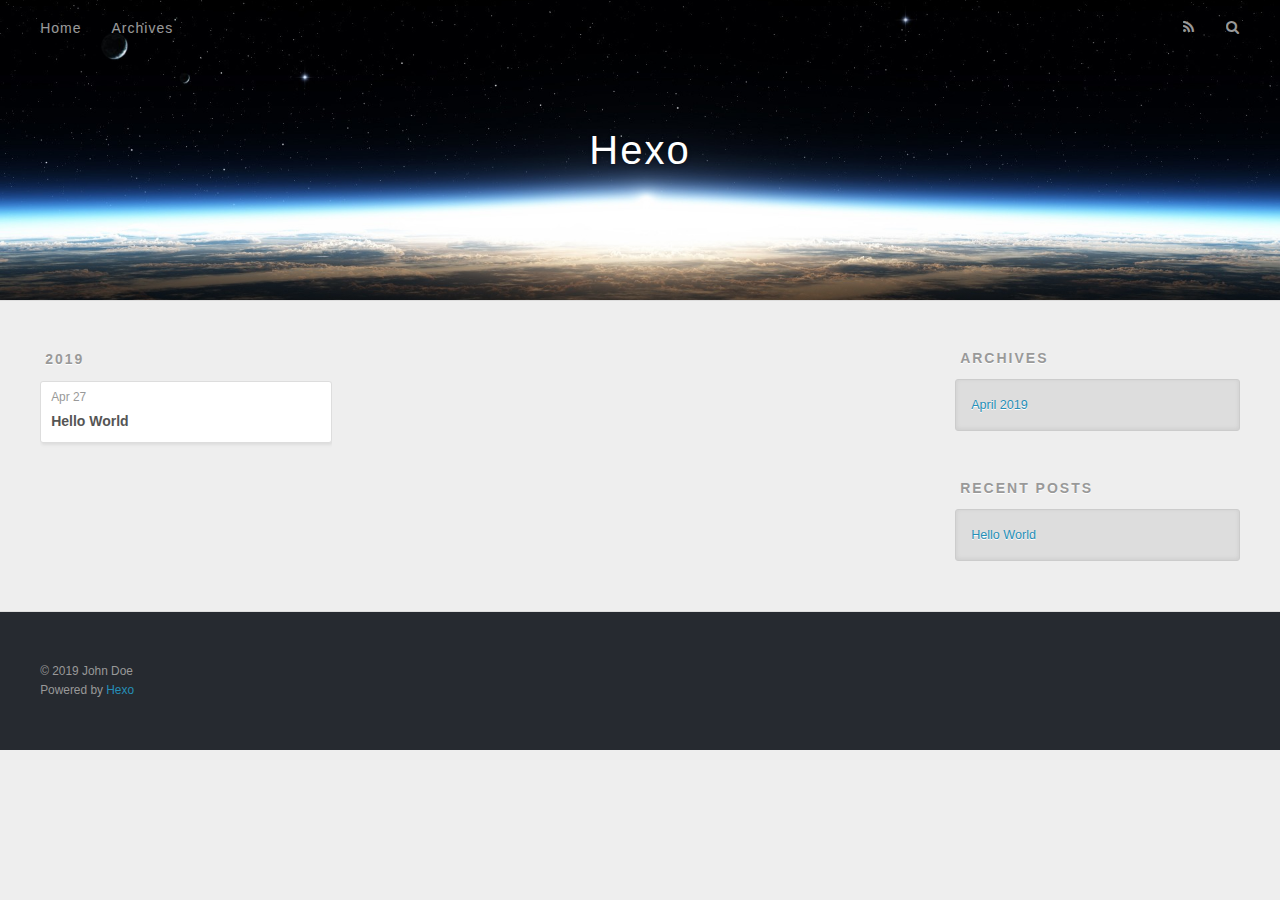
==== archives/index.html @ 2e88bc1f "Site updated: 2019-04-27 20:18:04" ====
<!DOCTYPE html>
<html>
<head><meta name="generator" content="Hexo 3.8.0">
  <meta charset="utf-8">
  

  
  <title>Archives | Hexo</title>
  <meta name="viewport" content="width=device-width, initial-scale=1, maximum-scale=1">
  <meta property="og:type" content="website">
<meta property="og:title" content="Hexo">
<meta property="og:url" content="http://yoursite.com/archives/index.html">
<meta property="og:site_name" content="Hexo">
<meta property="og:locale" content="default">
<meta name="twitter:card" content="summary">
<meta name="twitter:title" content="Hexo">
  
    <link rel="alternate" href="/atom.xml" title="Hexo" type="application/atom+xml">
  
  
    <link rel="icon" href="/favicon.png">
  
  
    <link href="//fonts.googleapis.com/css?family=Source+Code+Pro" rel="stylesheet" type="text/css">
  
  <link rel="stylesheet" href="/css/style.css">
</head>
</html>
<body>
  <div id="container">
    <div id="wrap">
      <header id="header">
  <div id="banner"></div>
  <div id="header-outer" class="outer">
    <div id="header-title" class="inner">
      <h1 id="logo-wrap">
        <a href="/" id="logo">Hexo</a>
      </h1>
      
    </div>
    <div id="header-inner" class="inner">
      <nav id="main-nav">
        <a id="main-nav-toggle" class="nav-icon"></a>
        
          <a class="main-nav-link" href="/">Home</a>
        
          <a class="main-nav-link" href="/archives">Archives</a>
        
      </nav>
      <nav id="sub-nav">
        
          <a id="nav-rss-link" class="nav-icon" href="/atom.xml" title="RSS Feed"></a>
        
        <a id="nav-search-btn" class="nav-icon" title="Search"></a>
      </nav>
      <div id="search-form-wrap">
        <form action="//google.com/search" method="get" accept-charset="UTF-8" class="search-form"><input type="search" name="q" class="search-form-input" placeholder="Search"><button type="submit" class="search-form-submit">&#xF002;</button><input type="hidden" name="sitesearch" value="http://yoursite.com"></form>
      </div>
    </div>
  </div>
</header>
      <div class="outer">
        <section id="main">
  
  
    
    
      
      
      <section class="archives-wrap">
        <div class="archive-year-wrap">
          <a href="/archives/2019" class="archive-year">2019</a>
        </div>
        <div class="archives">
    
    <article class="archive-article archive-type-post">
  <div class="archive-article-inner">
    <header class="archive-article-header">
      <a href="/2019/04/27/hello-world/" class="archive-article-date">
  <time datetime="2019-04-27T12:04:28.739Z" itemprop="datePublished">Apr 27</time>
</a>
      
  
    <h1 itemprop="name">
      <a class="archive-article-title" href="/2019/04/27/hello-world/">Hello World</a>
    </h1>
  

    </header>
  </div>
</article>
  
  
    </div></section>
  


</section>
        
          <aside id="sidebar">
  
    

  
    

  
    
  
    
  <div class="widget-wrap">
    <h3 class="widget-title">Archives</h3>
    <div class="widget">
      <ul class="archive-list"><li class="archive-list-item"><a class="archive-list-link" href="/archives/2019/04/">April 2019</a></li></ul>
    </div>
  </div>


  
    
  <div class="widget-wrap">
    <h3 class="widget-title">Recent Posts</h3>
    <div class="widget">
      <ul>
        
          <li>
            <a href="/2019/04/27/hello-world/">Hello World</a>
          </li>
        
      </ul>
    </div>
  </div>

  
</aside>
        
      </div>
      <footer id="footer">
  
  <div class="outer">
    <div id="footer-info" class="inner">
      &copy; 2019 John Doe<br>
      Powered by <a href="http://hexo.io/" target="_blank">Hexo</a>
    </div>
  </div>
</footer>
    </div>
    <nav id="mobile-nav">
  
    <a href="/" class="mobile-nav-link">Home</a>
  
    <a href="/archives" class="mobile-nav-link">Archives</a>
  
</nav>
    

<script src="//ajax.googleapis.com/ajax/libs/jquery/2.0.3/jquery.min.js"></script>


  <link rel="stylesheet" href="/fancybox/jquery.fancybox.css">
  <script src="/fancybox/jquery.fancybox.pack.js"></script>


<script src="/js/script.js"></script>



  </div>
</body>
</html>
---- css/style.css ----
body {
  width: 100%;
}
body:before,
body:after {
  content: "";
  display: table;
}
body:after {
  clear: both;
}
html,
body,
div,
span,
applet,
object,
iframe,
h1,
h2,
h3,
h4,
h5,
h6,
p,
blockquote,
pre,
a,
abbr,
acronym,
address,
big,
cite,
code,
del,
dfn,
em,
img,
ins,
kbd,
q,
s,
samp,
small,
strike,
strong,
sub,
sup,
tt,
var,
dl,
dt,
dd,
ol,
ul,
li,
fieldset,
form,
label,
legend,
table,
caption,
tbody,
tfoot,
thead,
tr,
th,
td {
  margin: 0;
  padding: 0;
  border: 0;
  outline: 0;
  font-weight: inherit;
  font-style: inherit;
  font-family: inherit;
  font-size: 100%;
  vertical-align: baseline;
}
body {
  line-height: 1;
  color: #000;
  background: #fff;
}
ol,
ul {
  list-style: none;
}
table {
  border-collapse: separate;
  border-spacing: 0;
  vertical-align: middle;
}
caption,
th,
td {
  text-align: left;
  font-weight: normal;
  vertical-align: middle;
}
a img {
  border: none;
}
input,
button {
  margin: 0;
  padding: 0;
}
input::-moz-focus-inner,
button::-moz-focus-inner {
  border: 0;
  padding: 0;
}
@font-face {
  font-family: FontAwesome;
  font-style: normal;
  font-weight: normal;
  src: url("fonts/fontawesome-webfont.eot?v=#4.0.3");
  src: url("fonts/fontawesome-webfont.eot?#iefix&v=#4.0.3") format("embedded-opentype"), url("fonts/fontawesome-webfont.woff?v=#4.0.3") format("woff"), url("fonts/fontawesome-webfont.ttf?v=#4.0.3") format("truetype"), url("fonts/fontawesome-webfont.svg#fontawesomeregular?v=#4.0.3") format("svg");
}
html,
body,
#container {
  height: 100%;
}
body {
  background: #eee;
  font: 14px -apple-system, BlinkMacSystemFont, "Segoe UI", "Roboto", "Oxygen", "Ubuntu", "Cantarell", "Fira Sans", "Droid Sans", "Helvetica Neue", sans-serif;
  -webkit-text-size-adjust: 100%;
}
.outer {
  max-width: 1220px;
  margin: 0 auto;
  padding: 0 20px;
}
.outer:before,
.outer:after {
  content: "";
  display: table;
}
.outer:after {
  clear: both;
}
.inner {
  display: inline;
  float: left;
  width: 98.33333333333333%;
  margin: 0 0.833333333333333%;
}
.left,
.alignleft {
  float: left;
}
.right,
.alignright {
  float: right;
}
.clear {
  clear: both;
}
#container {
  position: relative;
}
.mobile-nav-on {
  overflow: hidden;
}
#wrap {
  height: 100%;
  width: 100%;
  position: absolute;
  top: 0;
  left: 0;
  -webkit-transition: 0.2s ease-out;
  -moz-transition: 0.2s ease-out;
  -ms-transition: 0.2s ease-out;
  transition: 0.2s ease-out;
  z-index: 1;
  background: #eee;
}
.mobile-nav-on #wrap {
  left: 280px;
}
@media screen and (min-width: 768px) {
  #main {
    display: inline;
    float: left;
    width: 73.33333333333333%;
    margin: 0 0.833333333333333%;
  }
}
.article-date,
.article-category-link,
.archive-year,
.widget-title {
  text-decoration: none;
  text-transform: uppercase;
  letter-spacing: 2px;
  color: #999;
  margin-bottom: 1em;
  margin-left: 5px;
  line-height: 1em;
  text-shadow: 0 1px #fff;
  font-weight: bold;
}
.article-inner,
.archive-article-inner {
  background: #fff;
  -webkit-box-shadow: 1px 2px 3px #ddd;
  box-shadow: 1px 2px 3px #ddd;
  border: 1px solid #ddd;
  border-radius: 3px;
}
.article-entry h1,
.widget h1 {
  font-size: 2em;
}
.article-entry h2,
.widget h2 {
  font-size: 1.5em;
}
.article-entry h3,
.widget h3 {
  font-size: 1.3em;
}
.article-entry h4,
.widget h4 {
  font-size: 1.2em;
}
.article-entry h5,
.widget h5 {
  font-size: 1em;
}
.article-entry h6,
.widget h6 {
  font-size: 1em;
  color: #999;
}
.article-entry hr,
.widget hr {
  border: 1px dashed #ddd;
}
.article-entry strong,
.widget strong {
  font-weight: bold;
}
.article-entry em,
.widget em,
.article-entry cite,
.widget cite {
  font-style: italic;
}
.article-entry sup,
.widget sup,
.article-entry sub,
.widget sub {
  font-size: 0.75em;
  line-height: 0;
  position: relative;
  vertical-align: baseline;
}
.article-entry sup,
.widget sup {
  top: -0.5em;
}
.article-entry sub,
.widget sub {
  bottom: -0.2em;
}
.article-entry small,
.widget small {
  font-size: 0.85em;
}
.article-entry acronym,
.widget acronym,
.article-entry abbr,
.widget abbr {
  border-bottom: 1px dotted;
}
.article-entry ul,
.widget ul,
.article-entry ol,
.widget ol,
.article-entry dl,
.widget dl {
  margin: 0 20px;
  line-height: 1.6em;
}
.article-entry ul ul,
.widget ul ul,
.article-entry ol ul,
.widget ol ul,
.article-entry ul ol,
.widget ul ol,
.article-entry ol ol,
.widget ol ol {
  margin-top: 0;
  margin-bottom: 0;
}
.article-entry ul,
.widget ul {
  list-style: disc;
}
.article-entry ol,
.widget ol {
  list-style: decimal;
}
.article-entry dt,
.widget dt {
  font-weight: bold;
}
#header {
  height: 300px;
  position: relative;
  border-bottom: 1px solid #ddd;
}
#header:before,
#header:after {
  content: "";
  position: absolute;
  left: 0;
  right: 0;
  height: 40px;
}
#header:before {
  top: 0;
  background: -webkit-linear-gradient(rgba(0,0,0,0.2), transparent);
  background: -moz-linear-gradient(rgba(0,0,0,0.2), transparent);
  background: -ms-linear-gradient(rgba(0,0,0,0.2), transparent);
  background: linear-gradient(rgba(0,0,0,0.2), transparent);
}
#header:after {
  bottom: 0;
  background: -webkit-linear-gradient(transparent, rgba(0,0,0,0.2));
  background: -moz-linear-gradient(transparent, rgba(0,0,0,0.2));
  background: -ms-linear-gradient(transparent, rgba(0,0,0,0.2));
  background: linear-gradient(transparent, rgba(0,0,0,0.2));
}
#header-outer {
  height: 100%;
  position: relative;
}
#header-inner {
  position: relative;
  overflow: hidden;
}
#banner {
  position: absolute;
  top: 0;
  left: 0;
  width: 100%;
  height: 100%;
  background: url("images/banner.jpg") center #000;
  -webkit-background-size: cover;
  -moz-background-size: cover;
  background-size: cover;
  z-index: -1;
}
#header-title {
  text-align: center;
  height: 40px;
  position: absolute;
  top: 50%;
  left: 0;
  margin-top: -20px;
}
#logo,
#subtitle {
  text-decoration: none;
  color: #fff;
  font-weight: 300;
  text-shadow: 0 1px 4px rgba(0,0,0,0.3);
}
#logo {
  font-size: 40px;
  line-height: 40px;
  letter-spacing: 2px;
}
#subtitle {
  font-size: 16px;
  line-height: 16px;
  letter-spacing: 1px;
}
#subtitle-wrap {
  margin-top: 16px;
}
#main-nav {
  float: left;
  margin-left: -15px;
}
.nav-icon,
.main-nav-link {
  float: left;
  color: #fff;
  opacity: 0.6;
  text-decoration: none;
  text-shadow: 0 1px rgba(0,0,0,0.2);
  -webkit-transition: opacity 0.2s;
  -moz-transition: opacity 0.2s;
  -ms-transition: opacity 0.2s;
  transition: opacity 0.2s;
  display: block;
  padding: 20px 15px;
}
.nav-icon:hover,
.main-nav-link:hover {
  opacity: 1;
}
.nav-icon {
  font-family: FontAwesome;
  text-align: center;
  font-size: 14px;
  width: 14px;
  height: 14px;
  padding: 20px 15px;
  position: relative;
  cursor: pointer;
}
.main-nav-link {
  font-weight: 300;
  letter-spacing: 1px;
}
@media screen and (max-width: 479px) {
  .main-nav-link {
    display: none;
  }
}
#main-nav-toggle {
  display: none;
}
#main-nav-toggle:before {
  content: "\f0c9";
}
@media screen and (max-width: 479px) {
  #main-nav-toggle {
    display: block;
  }
}
#sub-nav {
  float: right;
  margin-right: -15px;
}
#nav-rss-link:before {
  content: "\f09e";
}
#nav-search-btn:before {
  content: "\f002";
}
#search-form-wrap {
  position: absolute;
  top: 15px;
  width: 150px;
  height: 30px;
  right: -150px;
  opacity: 0;
  -webkit-transition: 0.2s ease-out;
  -moz-transition: 0.2s ease-out;
  -ms-transition: 0.2s ease-out;
  transition: 0.2s ease-out;
}
#search-form-wrap.on {
  opacity: 1;
  right: 0;
}
@media screen and (max-width: 479px) {
  #search-form-wrap {
    width: 100%;
    right: -100%;
  }
}
.search-form {
  position: absolute;
  top: 0;
  left: 0;
  right: 0;
  background: #fff;
  padding: 5px 15px;
  border-radius: 15px;
  -webkit-box-shadow: 0 0 10px rgba(0,0,0,0.3);
  box-shadow: 0 0 10px rgba(0,0,0,0.3);
}
.search-form-input {
  border: none;
  background: none;
  color: #555;
  width: 100%;
  font: 13px -apple-system, BlinkMacSystemFont, "Segoe UI", "Roboto", "Oxygen", "Ubuntu", "Cantarell", "Fira Sans", "Droid Sans", "Helvetica Neue", sans-serif;
  outline: none;
}
.search-form-input::-webkit-search-results-decoration,
.search-form-input::-webkit-search-cancel-button {
  -webkit-appearance: none;
}
.search-form-submit {
  position: absolute;
  top: 50%;
  right: 10px;
  margin-top: -7px;
  font: 13px FontAwesome;
  border: none;
  background: none;
  color: #bbb;
  cursor: pointer;
}
.search-form-submit:hover,
.search-form-submit:focus {
  color: #777;
}
.article {
  margin: 50px 0;
}
.article-inner {
  overflow: hidden;
}
.article-meta:before,
.article-meta:after {
  content: "";
  display: table;
}
.article-meta:after {
  clear: both;
}
.article-date {
  float: left;
}
.article-category {
  float: left;
  line-height: 1em;
  color: #ccc;
  text-shadow: 0 1px #fff;
  margin-left: 8px;
}
.article-category:before {
  content: "\2022";
}
.article-category-link {
  margin: 0 12px 1em;
}
.article-header {
  padding: 20px 20px 0;
}
.article-title {
  text-decoration: none;
  font-size: 2em;
  font-weight: bold;
  color: #555;
  line-height: 1.1em;
  -webkit-transition: color 0.2s;
  -moz-transition: color 0.2s;
  -ms-transition: color 0.2s;
  transition: color 0.2s;
}
a.article-title:hover {
  color: #258fb8;
}
.article-entry {
  color: #555;
  padding: 0 20px;
}
.article-entry:before,
.article-entry:after {
  content: "";
  display: table;
}
.article-entry:after {
  clear: both;
}
.article-entry p,
.article-entry table {
  line-height: 1.6em;
  margin: 1.6em 0;
}
.article-entry h1,
.article-entry h2,
.article-entry h3,
.article-entry h4,
.article-entry h5,
.article-entry h6 {
  font-weight: bold;
}
.article-entry h1,
.article-entry h2,
.article-entry h3,
.article-entry h4,
.article-entry h5,
.article-entry h6 {
  line-height: 1.1em;
  margin: 1.1em 0;
}
.article-entry a {
  color: #258fb8;
  text-decoration: none;
}
.article-entry a:hover {
  text-decoration: underline;
}
.article-entry ul,
.article-entry ol,
.article-entry dl {
  margin-top: 1.6em;
  margin-bottom: 1.6em;
}
.article-entry img,
.article-entry video {
  max-width: 100%;
  height: auto;
  display: block;
  margin: auto;
}
.article-entry iframe {
  border: none;
}
.article-entry table {
  width: 100%;
  border-collapse: collapse;
  border-spacing: 0;
}
.article-entry th {
  font-weight: bold;
  border-bottom: 3px solid #ddd;
  padding-bottom: 0.5em;
}
.article-entry td {
  border-bottom: 1px solid #ddd;
  padding: 10px 0;
}
.article-entry blockquote {
  font-family: Georgia, "Times New Roman", serif;
  font-size: 1.4em;
  margin: 1.6em 20px;
  text-align: center;
}
.article-entry blockquote footer {
  font-size: 14px;
  margin: 1.6em 0;
  font-family: -apple-system, BlinkMacSystemFont, "Segoe UI", "Roboto", "Oxygen", "Ubuntu", "Cantarell", "Fira Sans", "Droid Sans", "Helvetica Neue", sans-serif;
}
.article-entry blockquote footer cite:before {
  content: "—";
  padding: 0 0.5em;
}
.article-entry .pullquote {
  text-align: left;
  width: 45%;
  margin: 0;
}
.article-entry .pullquote.left {
  margin-left: 0.5em;
  margin-right: 1em;
}
.article-entry .pullquote.right {
  margin-right: 0.5em;
  margin-left: 1em;
}
.article-entry .caption {
  color: #999;
  display: block;
  font-size: 0.9em;
  margin-top: 0.5em;
  position: relative;
  text-align: center;
}
.article-entry .video-container {
  position: relative;
  padding-top: 56.25%;
  height: 0;
  overflow: hidden;
}
.article-entry .video-container iframe,
.article-entry .video-container object,
.article-entry .video-container embed {
  position: absolute;
  top: 0;
  left: 0;
  width: 100%;
  height: 100%;
  margin-top: 0;
}
.article-more-link a {
  display: inline-block;
  line-height: 1em;
  padding: 6px 15px;
  border-radius: 15px;
  background: #eee;
  color: #999;
  text-shadow: 0 1px #fff;
  text-decoration: none;
}
.article-more-link a:hover {
  background: #258fb8;
  color: #fff;
  text-decoration: none;
  text-shadow: 0 1px #1e7293;
}
.article-footer {
  font-size: 0.85em;
  line-height: 1.6em;
  border-top: 1px solid #ddd;
  padding-top: 1.6em;
  margin: 0 20px 20px;
}
.article-footer:before,
.article-footer:after {
  content: "";
  display: table;
}
.article-footer:after {
  clear: both;
}
.article-footer a {
  color: #999;
  text-decoration: none;
}
.article-footer a:hover {
  color: #555;
}
.article-tag-list-item {
  float: left;
  margin-right: 10px;
}
.article-tag-list-link:before {
  content: "#";
}
.article-comment-link {
  float: right;
}
.article-comment-link:before {
  content: "\f075";
  font-family: FontAwesome;
  padding-right: 8px;
}
.article-share-link {
  cursor: pointer;
  float: right;
  margin-left: 20px;
}
.article-share-link:before {
  content: "\f064";
  font-family: FontAwesome;
  padding-right: 6px;
}
#article-nav {
  position: relative;
}
#article-nav:before,
#article-nav:after {
  content: "";
  display: table;
}
#article-nav:after {
  clear: both;
}
@media screen and (min-width: 768px) {
  #article-nav {
    margin: 50px 0;
  }
  #article-nav:before {
    width: 8px;
    height: 8px;
    position: absolute;
    top: 50%;
    left: 50%;
    margin-top: -4px;
    margin-left: -4px;
    content: "";
    border-radius: 50%;
    background: #ddd;
    -webkit-box-shadow: 0 1px 2px #fff;
    box-shadow: 0 1px 2px #fff;
  }
}
.article-nav-link-wrap {
  text-decoration: none;
  text-shadow: 0 1px #fff;
  color: #999;
  -webkit-box-sizing: border-box;
  -moz-box-sizing: border-box;
  box-sizing: border-box;
  margin-top: 50px;
  text-align: center;
  display: block;
}
.article-nav-link-wrap:hover {
  color: #555;
}
@media screen and (min-width: 768px) {
  .article-nav-link-wrap {
    width: 50%;
    margin-top: 0;
  }
}
@media screen and (min-width: 768px) {
  #article-nav-newer {
    float: left;
    text-align: right;
    padding-right: 20px;
  }
}
@media screen and (min-width: 768px) {
  #article-nav-older {
    float: right;
    text-align: left;
    padding-left: 20px;
  }
}
.article-nav-caption {
  text-transform: uppercase;
  letter-spacing: 2px;
  color: #ddd;
  line-height: 1em;
  font-weight: bold;
}
#article-nav-newer .article-nav-caption {
  margin-right: -2px;
}
.article-nav-title {
  font-size: 0.85em;
  line-height: 1.6em;
  margin-top: 0.5em;
}
.article-share-box {
  position: absolute;
  display: none;
  background: #fff;
  -webkit-box-shadow: 1px 2px 10px rgba(0,0,0,0.2);
  box-shadow: 1px 2px 10px rgba(0,0,0,0.2);
  border-radius: 3px;
  margin-left: -145px;
  overflow: hidden;
  z-index: 1;
}
.article-share-box.on {
  display: block;
}
.article-share-input {
  width: 100%;
  background: none;
  -webkit-box-sizing: border-box;
  -moz-box-sizing: border-box;
  box-sizing: border-box;
  font: 14px -apple-system, BlinkMacSystemFont, "Segoe UI", "Roboto", "Oxygen", "Ubuntu", "Cantarell", "Fira Sans", "Droid Sans", "Helvetica Neue", sans-serif;
  padding: 0 15px;
  color: #555;
  outline: none;
  border: 1px solid #ddd;
  border-radius: 3px 3px 0 0;
  height: 36px;
  line-height: 36px;
}
.article-share-links {
  background: #eee;
}
.article-share-links:before,
.article-share-links:after {
  content: "";
  display: table;
}
.article-share-links:after {
  clear: both;
}
.article-share-twitter,
.article-share-facebook,
.article-share-pinterest,
.article-share-google {
  width: 50px;
  height: 36px;
  display: block;
  float: left;
  position: relative;
  color: #999;
  text-shadow: 0 1px #fff;
}
.article-share-twitter:before,
.article-share-facebook:before,
.article-share-pinterest:before,
.article-share-google:before {
  font-size: 20px;
  font-family: FontAwesome;
  width: 20px;
  height: 20px;
  position: absolute;
  top: 50%;
  left: 50%;
  margin-top: -10px;
  margin-left: -10px;
  text-align: center;
}
.article-share-twitter:hover,
.article-share-facebook:hover,
.article-share-pinterest:hover,
.article-share-google:hover {
  color: #fff;
}
.article-share-twitter:before {
  content: "\f099";
}
.article-share-twitter:hover {
  background: #00aced;
  text-shadow: 0 1px #008abe;
}
.article-share-facebook:before {
  content: "\f09a";
}
.article-share-facebook:hover {
  background: #3b5998;
  text-shadow: 0 1px #2f477a;
}
.article-share-pinterest:before {
  content: "\f0d2";
}
.article-share-pinterest:hover {
  background: #cb2027;
  text-shadow: 0 1px #a21a1f;
}
.article-share-google:before {
  content: "\f0d5";
}
.article-share-google:hover {
  background: #dd4b39;
  text-shadow: 0 1px #be3221;
}
.article-gallery {
  background: #000;
  position: relative;
}
.article-gallery-photos {
  position: relative;
  overflow: hidden;
}
.article-gallery-img {
  display: none;
  max-width: 100%;
}
.article-gallery-img:first-child {
  display: block;
}
.article-gallery-img.loaded {
  position: absolute;
  display: block;
}
.article-gallery-img img {
  display: block;
  max-width: 100%;
  margin: 0 auto;
}
#comments {
  background: #fff;
  -webkit-box-shadow: 1px 2px 3px #ddd;
  box-shadow: 1px 2px 3px #ddd;
  padding: 20px;
  border: 1px solid #ddd;
  border-radius: 3px;
  margin: 50px 0;
}
#comments a {
  color: #258fb8;
}
.archives-wrap {
  margin: 50px 0;
}
.archives:before,
.archives:after {
  content: "";
  display: table;
}
.archives:after {
  clear: both;
}
.archive-year-wrap {
  margin-bottom: 1em;
}
.archives {
  -webkit-column-gap: 10px;
  -moz-column-gap: 10px;
  column-gap: 10px;
}
@media screen and (min-width: 480px) and (max-width: 767px) {
  .archives {
    -webkit-column-count: 2;
    -moz-column-count: 2;
    column-count: 2;
  }
}
@media screen and (min-width: 768px) {
  .archives {
    -webkit-column-count: 3;
    -moz-column-count: 3;
    column-count: 3;
  }
}
.archive-article {
  -webkit-column-break-inside: avoid;
  page-break-inside: avoid;
  overflow: hidden;
  break-inside: avoid-column;
}
.archive-article-inner {
  padding: 10px;
  margin-bottom: 15px;
}
.archive-article-title {
  text-decoration: none;
  font-weight: bold;
  color: #555;
  -webkit-transition: color 0.2s;
  -moz-transition: color 0.2s;
  -ms-transition: color 0.2s;
  transition: color 0.2s;
  line-height: 1.6em;
}
.archive-article-title:hover {
  color: #258fb8;
}
.archive-article-footer {
  margin-top: 1em;
}
.archive-article-date {
  color: #999;
  text-decoration: none;
  font-size: 0.85em;
  line-height: 1em;
  margin-bottom: 0.5em;
  display: block;
}
#page-nav {
  margin: 50px auto;
  background: #fff;
  -webkit-box-shadow: 1px 2px 3px #ddd;
  box-shadow: 1px 2px 3px #ddd;
  border: 1px solid #ddd;
  border-radius: 3px;
  text-align: center;
  color: #999;
  overflow: hidden;
}
#page-nav:before,
#page-nav:after {
  content: "";
  display: table;
}
#page-nav:after {
  clear: both;
}
#page-nav a,
#page-nav span {
  padding: 10px 20px;
  line-height: 1;
  height: 2ex;
}
#page-nav a {
  color: #999;
  text-decoration: none;
}
#page-nav a:hover {
  background: #999;
  color: #fff;
}
#page-nav .prev {
  float: left;
}
#page-nav .next {
  float: right;
}
#page-nav .page-number {
  display: inline-block;
}
@media screen and (max-width: 479px) {
  #page-nav .page-number {
    display: none;
  }
}
#page-nav .current {
  color: #555;
  font-weight: bold;
}
#page-nav .space {
  color: #ddd;
}
#footer {
  background: #262a30;
  padding: 50px 0;
  border-top: 1px solid #ddd;
  color: #999;
}
#footer a {
  color: #258fb8;
  text-decoration: none;
}
#footer a:hover {
  text-decoration: underline;
}
#footer-info {
  line-height: 1.6em;
  font-size: 0.85em;
}
.article-entry pre,
.article-entry .highlight {
  background: #2d2d2d;
  margin: 0 -20px;
  padding: 15px 20px;
  border-style: solid;
  border-color: #ddd;
  border-width: 1px 0;
  overflow: auto;
  color: #ccc;
  line-height: 22.400000000000002px;
}
.article-entry .highlight .gutter pre,
.article-entry .gist .gist-file .gist-data .line-numbers {
  color: #666;
  font-size: 0.85em;
}
.article-entry pre,
.article-entry code {
  font-family: "Source Code Pro", Consolas, Monaco, Menlo, Consolas, monospace;
}
.article-entry code {
  background: #eee;
  text-shadow: 0 1px #fff;
  padding: 0 0.3em;
}
.article-entry pre code {
  background: none;
  text-shadow: none;
  padding: 0;
}
.article-entry .highlight pre {
  border: none;
  margin: 0;
  padding: 0;
}
.article-entry .highlight table {
  margin: 0;
  width: auto;
}
.article-entry .highlight td {
  border: none;
  padding: 0;
}
.article-entry .highlight figcaption {
  font-size: 0.85em;
  color: #999;
  line-height: 1em;
  margin-bottom: 1em;
}
.article-entry .highlight figcaption:before,
.article-entry .highlight figcaption:after {
  content: "";
  display: table;
}
.article-entry .highlight figcaption:after {
  clear: both;
}
.article-entry .highlight figcaption a {
  float: right;
}
.article-entry .highlight .gutter pre {
  text-align: right;
  padding-right: 20px;
}
.article-entry .highlight .line {
  height: 22.400000000000002px;
}
.article-entry .highlight .line.marked {
  background: #515151;
}
.article-entry .gist {
  margin: 0 -20px;
  border-style: solid;
  border-color: #ddd;
  border-width: 1px 0;
  background: #2d2d2d;
  padding: 15px 20px 15px 0;
}
.article-entry .gist .gist-file {
  border: none;
  font-family: "Source Code Pro", Consolas, Monaco, Menlo, Consolas, monospace;
  margin: 0;
}
.article-entry .gist .gist-file .gist-data {
  background: none;
  border: none;
}
.article-entry .gist .gist-file .gist-data .line-numbers {
  background: none;
  border: none;
  padding: 0 20px 0 0;
}
.article-entry .gist .gist-file .gist-data .line-data {
  padding: 0 !important;
}
.article-entry .gist .gist-file .highlight {
  margin: 0;
  padding: 0;
  border: none;
}
.article-entry .gist .gist-file .gist-meta {
  background: #2d2d2d;
  color: #999;
  font: 0.85em -apple-system, BlinkMacSystemFont, "Segoe UI", "Roboto", "Oxygen", "Ubuntu", "Cantarell", "Fira Sans", "Droid Sans", "Helvetica Neue", sans-serif;
  text-shadow: 0 0;
  padding: 0;
  margin-top: 1em;
  margin-left: 20px;
}
.article-entry .gist .gist-file .gist-meta a {
  color: #258fb8;
  font-weight: normal;
}
.article-entry .gist .gist-file .gist-meta a:hover {
  text-decoration: underline;
}
pre .comment,
pre .title {
  color: #999;
}
pre .variable,
pre .attribute,
pre .tag,
pre .regexp,
pre .ruby .constant,
pre .xml .tag .title,
pre .xml .pi,
pre .xml .doctype,
pre .html .doctype,
pre .css .id,
pre .css .class,
pre .css .pseudo {
  color: #f2777a;
}
pre .number,
pre .preprocessor,
pre .built_in,
pre .literal,
pre .params,
pre .constant {
  color: #f99157;
}
pre .class,
pre .ruby .class .title,
pre .css .rules .attribute {
  color: #9c9;
}
pre .string,
pre .value,
pre .inheritance,
pre .header,
pre .ruby .symbol,
pre .xml .cdata {
  color: #9c9;
}
pre .css .hexcolor {
  color: #6cc;
}
pre .function,
pre .python .decorator,
pre .python .title,
pre .ruby .function .title,
pre .ruby .title .keyword,
pre .perl .sub,
pre .javascript .title,
pre .coffeescript .title {
  color: #69c;
}
pre .keyword,
pre .javascript .function {
  color: #c9c;
}
@media screen and (max-width: 479px) {
  #mobile-nav {
    position: absolute;
    top: 0;
    left: 0;
    width: 280px;
    height: 100%;
    background: #191919;
    border-right: 1px solid #fff;
  }
}
@media screen and (max-width: 479px) {
  .mobile-nav-link {
    display: block;
    color: #999;
    text-decoration: none;
    padding: 15px 20px;
    font-weight: bold;
  }
  .mobile-nav-link:hover {
    color: #fff;
  }
}
@media screen and (min-width: 768px) {
  #sidebar {
    display: inline;
    float: left;
    width: 23.333333333333332%;
    margin: 0 0.833333333333333%;
  }
}
.widget-wrap {
  margin: 50px 0;
}
.widget {
  color: #777;
  text-shadow: 0 1px #fff;
  background: #ddd;
  -webkit-box-shadow: 0 -1px 4px #ccc inset;
  box-shadow: 0 -1px 4px #ccc inset;
  border: 1px solid #ccc;
  padding: 15px;
  border-radius: 3px;
}
.widget a {
  color: #258fb8;
  text-decoration: none;
}
.widget a:hover {
  text-decoration: underline;
}
.widget ul ul,
.widget ol ul,
.widget dl ul,
.widget ul ol,
.widget ol ol,
.widget dl ol,
.widget ul dl,
.widget ol dl,
.widget dl dl {
  margin-left: 15px;
  list-style: disc;
}
.widget {
  line-height: 1.6em;
  word-wrap: break-word;
  font-size: 0.9em;
}
.widget ul,
.widget ol {
  list-style: none;
  margin: 0;
}
.widget ul ul,
.widget ol ul,
.widget ul ol,
.widget ol ol {
  margin: 0 20px;
}
.widget ul ul,
.widget ol ul {
  list-style: disc;
}
.widget ul ol,
.widget ol ol {
  list-style: decimal;
}
.category-list-count,
.tag-list-count,
.archive-list-count {
  padding-left: 5px;
  color: #999;
  font-size: 0.85em;
}
.category-list-count:before,
.tag-list-count:before,
.archive-list-count:before {
  content: "(";
}
.category-list-count:after,
.tag-list-count:after,
.archive-list-count:after {
  content: ")";
}
.tagcloud a {
  margin-right: 5px;
  display: inline-block;
}
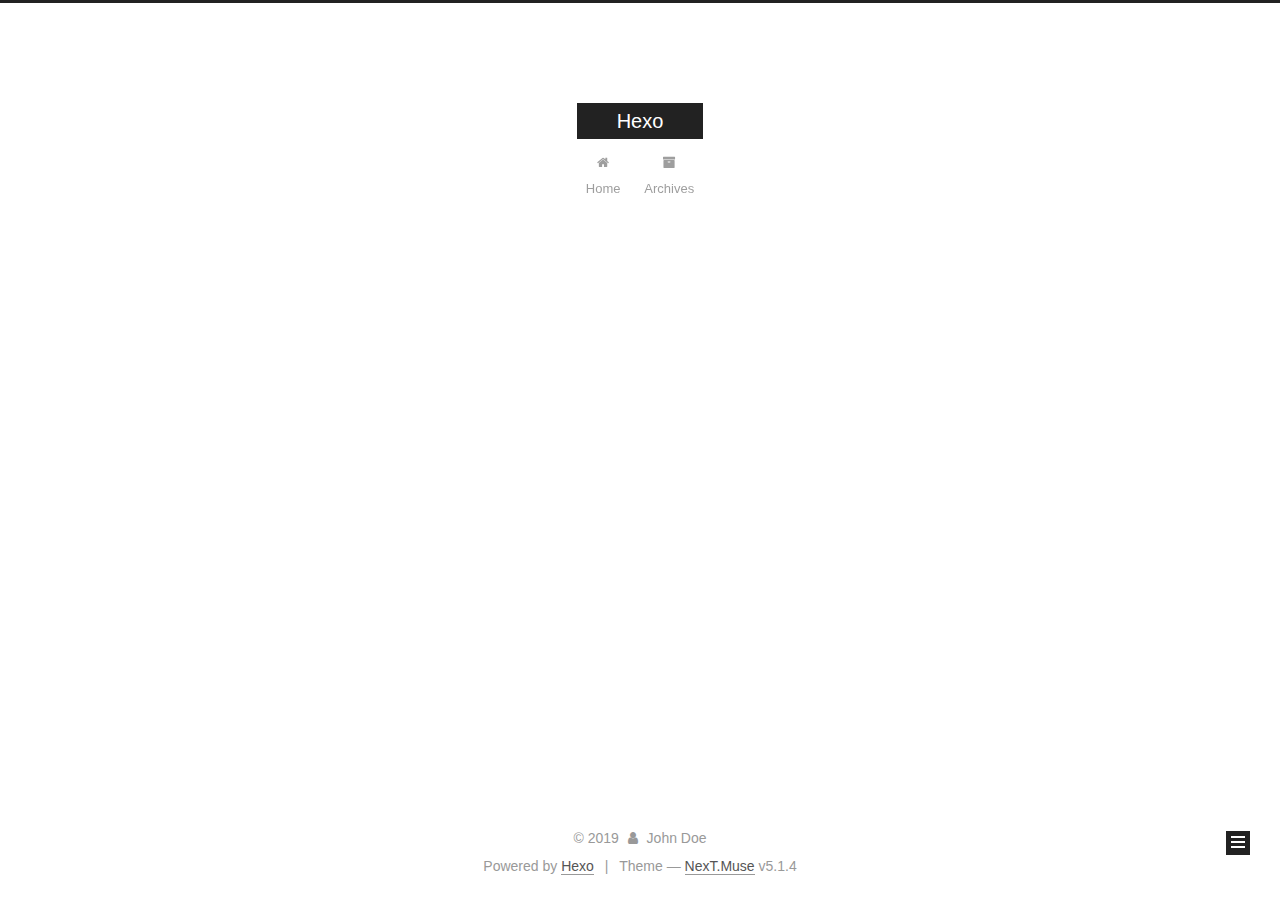
==== commit a193c3af: "Site updated: 2019-04-27 21:46:40" ====
--- a/archives/index.html
+++ b/archives/index.html
@@ -1,170 +1,584 @@
 <!DOCTYPE html>
-<html>
+
+
+
+  
+
+
+<html class="theme-next muse use-motion" lang>
 <head><meta name="generator" content="Hexo 3.8.0">
-  <meta charset="utf-8">
-  
-
-  
-  <title>Archives | Hexo</title>
-  <meta name="viewport" content="width=device-width, initial-scale=1, maximum-scale=1">
-  <meta property="og:type" content="website">
+  <meta charset="UTF-8">
+<meta http-equiv="X-UA-Compatible" content="IE=edge">
+<meta name="viewport" content="width=device-width, initial-scale=1, maximum-scale=1">
+<meta name="theme-color" content="#222">
+
+
+
+
+
+
+
+
+
+<meta http-equiv="Cache-Control" content="no-transform">
+<meta http-equiv="Cache-Control" content="no-siteapp">
+
+
+
+
+
+
+
+
+
+
+
+
+
+
+
+
+  
+  
+  <link href="/lib/fancybox/source/jquery.fancybox.css?v=2.1.5" rel="stylesheet" type="text/css">
+
+
+
+
+
+
+
+<link href="/lib/font-awesome/css/font-awesome.min.css?v=4.6.2" rel="stylesheet" type="text/css">
+
+<link href="/css/main.css?v=5.1.4" rel="stylesheet" type="text/css">
+
+
+  <link rel="apple-touch-icon" sizes="180x180" href="/images/apple-touch-icon-next.png?v=5.1.4">
+
+
+  <link rel="icon" type="image/png" sizes="32x32" href="/images/favicon-32x32-next.png?v=5.1.4">
+
+
+  <link rel="icon" type="image/png" sizes="16x16" href="/images/favicon-16x16-next.png?v=5.1.4">
+
+
+  <link rel="mask-icon" href="/images/logo.svg?v=5.1.4" color="#222">
+
+
+
+
+
+  <meta name="keywords" content="Hexo, NexT">
+
+
+
+
+
+
+
+
+
+
+<meta property="og:type" content="website">
 <meta property="og:title" content="Hexo">
 <meta property="og:url" content="http://yoursite.com/archives/index.html">
 <meta property="og:site_name" content="Hexo">
 <meta property="og:locale" content="default">
 <meta name="twitter:card" content="summary">
 <meta name="twitter:title" content="Hexo">
-  
-    <link rel="alternate" href="/atom.xml" title="Hexo" type="application/atom+xml">
-  
-  
-    <link rel="icon" href="/favicon.png">
-  
-  
-    <link href="//fonts.googleapis.com/css?family=Source+Code+Pro" rel="stylesheet" type="text/css">
-  
-  <link rel="stylesheet" href="/css/style.css">
+
+
+
+<script type="text/javascript" id="hexo.configurations">
+  var NexT = window.NexT || {};
+  var CONFIG = {
+    root: '/',
+    scheme: 'Muse',
+    version: '5.1.4',
+    sidebar: {"position":"left","display":"post","offset":12,"b2t":false,"scrollpercent":false,"onmobile":false},
+    fancybox: true,
+    tabs: true,
+    motion: {"enable":true,"async":false,"transition":{"post_block":"fadeIn","post_header":"slideDownIn","post_body":"slideDownIn","coll_header":"slideLeftIn","sidebar":"slideUpIn"}},
+    duoshuo: {
+      userId: '0',
+      author: 'Author'
+    },
+    algolia: {
+      applicationID: '',
+      apiKey: '',
+      indexName: '',
+      hits: {"per_page":10},
+      labels: {"input_placeholder":"Search for Posts","hits_empty":"We didn't find any results for the search: ${query}","hits_stats":"${hits} results found in ${time} ms"}
+    }
+  };
+</script>
+
+
+
+  <link rel="canonical" href="http://yoursite.com/archives/">
+
+
+
+
+
+  <title>Archive | Hexo</title>
+  
+
+
+
+
+
+
+
+
 </head>
-</html>
-<body>
-  <div id="container">
-    <div id="wrap">
-      <header id="header">
-  <div id="banner"></div>
-  <div id="header-outer" class="outer">
-    <div id="header-title" class="inner">
-      <h1 id="logo-wrap">
-        <a href="/" id="logo">Hexo</a>
-      </h1>
-      
+
+<body itemscope itemtype="http://schema.org/WebPage" lang="default">
+
+  
+  
+    
+  
+
+  <div class="container sidebar-position-left page-archive">
+    <div class="headband"></div>
+
+    <header id="header" class="header" itemscope itemtype="http://schema.org/WPHeader">
+      <div class="header-inner"><div class="site-brand-wrapper">
+  <div class="site-meta ">
+    
+
+    <div class="custom-logo-site-title">
+      <a href="/" class="brand" rel="start">
+        <span class="logo-line-before"><i></i></span>
+        <span class="site-title">Hexo</span>
+        <span class="logo-line-after"><i></i></span>
+      </a>
     </div>
-    <div id="header-inner" class="inner">
-      <nav id="main-nav">
-        <a id="main-nav-toggle" class="nav-icon"></a>
-        
-          <a class="main-nav-link" href="/">Home</a>
-        
-          <a class="main-nav-link" href="/archives">Archives</a>
-        
-      </nav>
-      <nav id="sub-nav">
-        
-          <a id="nav-rss-link" class="nav-icon" href="/atom.xml" title="RSS Feed"></a>
-        
-        <a id="nav-search-btn" class="nav-icon" title="Search"></a>
-      </nav>
-      <div id="search-form-wrap">
-        <form action="//google.com/search" method="get" accept-charset="UTF-8" class="search-form"><input type="search" name="q" class="search-form-input" placeholder="Search"><button type="submit" class="search-form-submit">&#xF002;</button><input type="hidden" name="sitesearch" value="http://yoursite.com"></form>
+      
+        <p class="site-subtitle"></p>
+      
+  </div>
+
+  <div class="site-nav-toggle">
+    <button>
+      <span class="btn-bar"></span>
+      <span class="btn-bar"></span>
+      <span class="btn-bar"></span>
+    </button>
+  </div>
+</div>
+
+<nav class="site-nav">
+  
+
+  
+    <ul id="menu" class="menu">
+      
+        
+        <li class="menu-item menu-item-home">
+          <a href="/" rel="section">
+            
+              <i class="menu-item-icon fa fa-fw fa-home"></i> <br>
+            
+            Home
+          </a>
+        </li>
+      
+        
+        <li class="menu-item menu-item-archives">
+          <a href="/archives/" rel="section">
+            
+              <i class="menu-item-icon fa fa-fw fa-archive"></i> <br>
+            
+            Archives
+          </a>
+        </li>
+      
+
+      
+    </ul>
+  
+
+  
+</nav>
+
+
+
+ </div>
+    </header>
+
+    <main id="main" class="main">
+      <div class="main-inner">
+        <div class="content-wrap">
+          <div id="content" class="content">
+            
+
+  
+  
+  
+  <div class="post-block archive">
+    <div id="posts" class="posts-collapse">
+      <span class="archive-move-on"></span>
+
+      <span class="archive-page-counter">
+        
+        
+        
+          
+        
+        Um..! 2 posts in total. Keep on posting.
+      </span>
+
+      
+
+        
+        
+        
+
+        
+          
+          <div class="collection-title">
+            <h1 class="archive-year" id="archive-year-2019">2019</h1>
+          </div>
+        
+        
+
+        
+
+  <article class="post post-type-normal" itemscope itemtype="http://schema.org/Article">
+    <header class="post-header">
+
+      <h2 class="post-title">
+        
+            <a class="post-title-link" href="/2019/04/27/博客声明/" itemprop="url">
+              
+                <span itemprop="name">Untitled</span>
+              
+            </a>
+        
+      </h2>
+
+      <div class="post-meta">
+        <time class="post-time" itemprop="dateCreated" datetime="2019-04-27T21:40:02+08:00" content="2019-04-27">
+          04-27
+        </time>
       </div>
+
+    </header>
+  </article>
+
+
+
+      
+
+        
+        
+        
+
+        
+        
+
+        
+
+  <article class="post post-type-normal" itemscope itemtype="http://schema.org/Article">
+    <header class="post-header">
+
+      <h2 class="post-title">
+        
+            <a class="post-title-link" href="/2019/04/27/hello-world/" itemprop="url">
+              
+                <span itemprop="name">Hello World</span>
+              
+            </a>
+        
+      </h2>
+
+      <div class="post-meta">
+        <time class="post-time" itemprop="dateCreated" datetime="2019-04-27T20:04:28+08:00" content="2019-04-27">
+          04-27
+        </time>
+      </div>
+
+    </header>
+  </article>
+
+
+
+      
+
     </div>
   </div>
-</header>
-      <div class="outer">
-        <section id="main">
-  
-  
-    
-    
-      
-      
-      <section class="archives-wrap">
-        <div class="archive-year-wrap">
-          <a href="/archives/2019" class="archive-year">2019</a>
+  
+  
+  
+
+  
+
+
+
+          </div>
+          
+
+
+          
+
         </div>
-        <div class="archives">
-    
-    <article class="archive-article archive-type-post">
-  <div class="archive-article-inner">
-    <header class="archive-article-header">
-      <a href="/2019/04/27/hello-world/" class="archive-article-date">
-  <time datetime="2019-04-27T12:04:28.739Z" itemprop="datePublished">Apr 27</time>
-</a>
-      
-  
-    <h1 itemprop="name">
-      <a class="archive-article-title" href="/2019/04/27/hello-world/">Hello World</a>
-    </h1>
-  
-
-    </header>
-  </div>
-</article>
-  
-  
-    </div></section>
-  
-
-
-</section>
-        
-          <aside id="sidebar">
-  
-    
-
-  
-    
-
-  
-    
-  
-    
-  <div class="widget-wrap">
-    <h3 class="widget-title">Archives</h3>
-    <div class="widget">
-      <ul class="archive-list"><li class="archive-list-item"><a class="archive-list-link" href="/archives/2019/04/">April 2019</a></li></ul>
+        
+          
+  
+  <div class="sidebar-toggle">
+    <div class="sidebar-toggle-line-wrap">
+      <span class="sidebar-toggle-line sidebar-toggle-line-first"></span>
+      <span class="sidebar-toggle-line sidebar-toggle-line-middle"></span>
+      <span class="sidebar-toggle-line sidebar-toggle-line-last"></span>
     </div>
   </div>
 
-
-  
+  <aside id="sidebar" class="sidebar">
     
-  <div class="widget-wrap">
-    <h3 class="widget-title">Recent Posts</h3>
-    <div class="widget">
-      <ul>
-        
-          <li>
-            <a href="/2019/04/27/hello-world/">Hello World</a>
-          </li>
-        
-      </ul>
+    <div class="sidebar-inner">
+
+      
+
+      
+
+      <section class="site-overview-wrap sidebar-panel sidebar-panel-active">
+        <div class="site-overview">
+          <div class="site-author motion-element" itemprop="author" itemscope itemtype="http://schema.org/Person">
+            
+              <p class="site-author-name" itemprop="name">John Doe</p>
+              <p class="site-description motion-element" itemprop="description"></p>
+          </div>
+
+          <nav class="site-state motion-element">
+
+            
+              <div class="site-state-item site-state-posts">
+              
+                <a href="/archives/">
+              
+                  <span class="site-state-item-count">2</span>
+                  <span class="site-state-item-name">posts</span>
+                </a>
+              </div>
+            
+
+            
+
+            
+
+          </nav>
+
+          
+
+          
+
+          
+          
+
+          
+          
+
+          
+
+        </div>
+      </section>
+
+      
+
+      
+
     </div>
+  </aside>
+
+
+        
+      </div>
+    </main>
+
+    <footer id="footer" class="footer">
+      <div class="footer-inner">
+        <div class="copyright">&copy; <span itemprop="copyrightYear">2019</span>
+  <span class="with-love">
+    <i class="fa fa-user"></i>
+  </span>
+  <span class="author" itemprop="copyrightHolder">John Doe</span>
+
+  
+</div>
+
+
+  <div class="powered-by">Powered by <a class="theme-link" target="_blank" href="https://hexo.io">Hexo</a></div>
+
+
+
+  <span class="post-meta-divider">|</span>
+
+
+
+  <div class="theme-info">Theme &mdash; <a class="theme-link" target="_blank" href="https://github.com/iissnan/hexo-theme-next">NexT.Muse</a> v5.1.4</div>
+
+
+
+
+        
+
+
+
+
+
+
+
+        
+      </div>
+    </footer>
+
+    
+      <div class="back-to-top">
+        <i class="fa fa-arrow-up"></i>
+        
+      </div>
+    
+
+    
+
   </div>
 
   
-</aside>
-        
-      </div>
-      <footer id="footer">
-  
-  <div class="outer">
-    <div id="footer-info" class="inner">
-      &copy; 2019 John Doe<br>
-      Powered by <a href="http://hexo.io/" target="_blank">Hexo</a>
-    </div>
-  </div>
-</footer>
-    </div>
-    <nav id="mobile-nav">
-  
-    <a href="/" class="mobile-nav-link">Home</a>
-  
-    <a href="/archives" class="mobile-nav-link">Archives</a>
-  
-</nav>
-    
-
-<script src="//ajax.googleapis.com/ajax/libs/jquery/2.0.3/jquery.min.js"></script>
-
-
-  <link rel="stylesheet" href="/fancybox/jquery.fancybox.css">
-  <script src="/fancybox/jquery.fancybox.pack.js"></script>
-
-
-<script src="/js/script.js"></script>
-
-
-
-  </div>
+
+<script type="text/javascript">
+  if (Object.prototype.toString.call(window.Promise) !== '[object Function]') {
+    window.Promise = null;
+  }
+</script>
+
+
+
+
+
+
+
+
+
+  
+
+
+
+
+
+
+
+
+
+
+
+
+  
+  
+    <script type="text/javascript" src="/lib/jquery/index.js?v=2.1.3"></script>
+  
+
+  
+  
+    <script type="text/javascript" src="/lib/fastclick/lib/fastclick.min.js?v=1.0.6"></script>
+  
+
+  
+  
+    <script type="text/javascript" src="/lib/jquery_lazyload/jquery.lazyload.js?v=1.9.7"></script>
+  
+
+  
+  
+    <script type="text/javascript" src="/lib/velocity/velocity.min.js?v=1.2.1"></script>
+  
+
+  
+  
+    <script type="text/javascript" src="/lib/velocity/velocity.ui.min.js?v=1.2.1"></script>
+  
+
+  
+  
+    <script type="text/javascript" src="/lib/fancybox/source/jquery.fancybox.pack.js?v=2.1.5"></script>
+  
+
+
+  
+
+
+  <script type="text/javascript" src="/js/src/utils.js?v=5.1.4"></script>
+
+  <script type="text/javascript" src="/js/src/motion.js?v=5.1.4"></script>
+
+
+
+  
+  
+
+  
+
+  
+
+
+  <script type="text/javascript" src="/js/src/bootstrap.js?v=5.1.4"></script>
+
+
+
+  
+
+
+  
+
+
+
+
+	
+
+
+
+
+
+  
+
+
+
+
+
+  
+
+
+
+
+
+
+
+
+
+
+
+
+  
+
+
+
+
+
+  
+
+  
+
+  
+
+  
+  
+
+  
+
+  
+
+  
+
 </body>
-</html>+</html>
--- a/css/main.css
+++ b/css/main.css
@@ -0,0 +1,2662 @@
+/* normalize.css v3.0.2 | MIT License | git.io/normalize */
+html {
+  font-family: sans-serif; /* 1 */
+  -ms-text-size-adjust: 100%; /* 2 */
+  -webkit-text-size-adjust: 100%; /* 2 */
+}
+body {
+  margin: 0;
+}
+article,
+aside,
+details,
+figcaption,
+figure,
+footer,
+header,
+hgroup,
+main,
+menu,
+nav,
+section,
+summary {
+  display: block;
+}
+audio,
+canvas,
+progress,
+video {
+  display: inline-block; /* 1 */
+  vertical-align: baseline; /* 2 */
+}
+audio:not([controls]) {
+  display: none;
+  height: 0;
+}
+[hidden],
+template {
+  display: none;
+}
+a {
+  background-color: transparent;
+}
+a:active,
+a:hover {
+  outline: 0;
+}
+abbr[title] {
+  border-bottom: 1px dotted;
+}
+b,
+strong {
+  font-weight: bold;
+}
+dfn {
+  font-style: italic;
+}
+h1 {
+  font-size: 2em;
+  margin: 0.67em 0;
+}
+mark {
+  background: #ff0;
+  color: #000;
+}
+small {
+  font-size: 80%;
+}
+sub,
+sup {
+  font-size: 75%;
+  line-height: 0;
+  position: relative;
+  vertical-align: baseline;
+}
+sup {
+  top: -0.5em;
+}
+sub {
+  bottom: -0.25em;
+}
+img {
+  border: 0;
+}
+svg:not(:root) {
+  overflow: hidden;
+}
+figure {
+  margin: 1em 40px;
+}
+hr {
+  -moz-box-sizing: content-box;
+  box-sizing: content-box;
+  height: 0;
+}
+pre {
+  overflow: auto;
+}
+code,
+kbd,
+pre,
+samp {
+  font-family: monospace, monospace;
+  font-size: 1em;
+}
+button,
+input,
+optgroup,
+select,
+textarea {
+  color: inherit; /* 1 */
+  font: inherit; /* 2 */
+  margin: 0; /* 3 */
+}
+button {
+  overflow: visible;
+}
+button,
+select {
+  text-transform: none;
+}
+button,
+html input[type="button"],
+input[type="reset"],
+input[type="submit"] {
+  -webkit-appearance: button; /* 2 */
+  cursor: pointer; /* 3 */
+}
+button[disabled],
+html input[disabled] {
+  cursor: default;
+}
+button::-moz-focus-inner,
+input::-moz-focus-inner {
+  border: 0;
+  padding: 0;
+}
+input {
+  line-height: normal;
+}
+input[type="checkbox"],
+input[type="radio"] {
+  box-sizing: border-box; /* 1 */
+  padding: 0; /* 2 */
+}
+input[type="number"]::-webkit-inner-spin-button,
+input[type="number"]::-webkit-outer-spin-button {
+  height: auto;
+}
+input[type="search"] {
+  -webkit-appearance: textfield; /* 1 */
+  -moz-box-sizing: content-box;
+  -webkit-box-sizing: content-box; /* 2 */
+  box-sizing: content-box;
+}
+input[type="search"]::-webkit-search-cancel-button,
+input[type="search"]::-webkit-search-decoration {
+  -webkit-appearance: none;
+}
+fieldset {
+  border: 1px solid #c0c0c0;
+  margin: 0 2px;
+  padding: 0.35em 0.625em 0.75em;
+}
+legend {
+  border: 0; /* 1 */
+  padding: 0; /* 2 */
+}
+textarea {
+  overflow: auto;
+}
+optgroup {
+  font-weight: bold;
+}
+table {
+  border-collapse: collapse;
+  border-spacing: 0;
+}
+td,
+th {
+  padding: 0;
+}
+::selection {
+  background: #262a30;
+  color: #fff;
+}
+body {
+  position: relative;
+  font-family: 'Lato', "PingFang SC", "Microsoft YaHei", sans-serif;
+  font-size: 14px;
+  line-height: 2;
+  color: #555;
+  background: #fff;
+}
+@media (max-width: 767px) {
+  body {
+    padding-right: 0 !important;
+  }
+}
+@media (min-width: 768px) and (max-width: 991px) {
+  body {
+    padding-right: 0 !important;
+  }
+}
+@media (min-width: 1600px) {
+  body {
+    font-size: 16px;
+  }
+}
+h1,
+h2,
+h3,
+h4,
+h5,
+h6 {
+  margin: 0;
+  padding: 0;
+  font-weight: bold;
+  line-height: 1.5;
+  font-family: 'Lato', "PingFang SC", "Microsoft YaHei", sans-serif;
+}
+h2,
+h3,
+h4,
+h5,
+h6 {
+  margin: 20px 0 15px;
+}
+h1 {
+  font-size: 22px;
+}
+@media (max-width: 767px) {
+  h1 {
+    font-size: 18px;
+  }
+}
+h2 {
+  font-size: 20px;
+}
+@media (max-width: 767px) {
+  h2 {
+    font-size: 16px;
+  }
+}
+h3 {
+  font-size: 18px;
+}
+@media (max-width: 767px) {
+  h3 {
+    font-size: 14px;
+  }
+}
+h4 {
+  font-size: 16px;
+}
+@media (max-width: 767px) {
+  h4 {
+    font-size: 12px;
+  }
+}
+h5 {
+  font-size: 14px;
+}
+@media (max-width: 767px) {
+  h5 {
+    font-size: 10px;
+  }
+}
+h6 {
+  font-size: 12px;
+}
+@media (max-width: 767px) {
+  h6 {
+    font-size: 8px;
+  }
+}
+p {
+  margin: 0 0 20px 0;
+}
+a {
+  color: #555;
+  text-decoration: none;
+  outline: none;
+  border-bottom: 1px solid #999;
+  word-wrap: break-word;
+}
+a:hover {
+  color: #222;
+  border-bottom-color: #222;
+}
+blockquote {
+  margin: 0;
+  padding: 0;
+}
+img {
+  display: block;
+  margin: auto;
+  max-width: 100%;
+  height: auto;
+}
+hr {
+  margin: 40px 0;
+  height: 3px;
+  border: none;
+  background-color: #ddd;
+  background-image: repeating-linear-gradient(-45deg, #fff, #fff 4px, transparent 4px, transparent 8px);
+}
+blockquote {
+  padding: 0 15px;
+  color: #666;
+  border-left: 4px solid #ddd;
+}
+blockquote cite::before {
+  content: "-";
+  padding: 0 5px;
+}
+dt {
+  font-weight: 700;
+}
+dd {
+  margin: 0;
+  padding: 0;
+}
+kbd {
+  border: 1px solid #ccc;
+  border-radius: 0.2em;
+  box-shadow: 0.1em 0.1em 0.2em rgba(0,0,0,0.1);
+  background-color: #f9f9f9;
+  font-family: inherit;
+  background-image: -webkit-linear-gradient(top, #eee, #fff, #eee);
+  padding: 0.1em 0.3em;
+  white-space: nowrap;
+}
+.text-left {
+  text-align: left;
+}
+.text-center {
+  text-align: center;
+}
+.text-right {
+  text-align: right;
+}
+.text-justify {
+  text-align: justify;
+}
+.text-nowrap {
+  white-space: nowrap;
+}
+.text-lowercase {
+  text-transform: lowercase;
+}
+.text-uppercase {
+  text-transform: uppercase;
+}
+.text-capitalize {
+  text-transform: capitalize;
+}
+.center-block {
+  display: block;
+  margin-left: auto;
+  margin-right: auto;
+}
+.clearfix:before,
+.clearfix:after {
+  content: " ";
+  display: table;
+}
+.clearfix:after {
+  clear: both;
+}
+.pullquote {
+  width: 45%;
+}
+.pullquote.left {
+  float: left;
+  margin-left: 5px;
+  margin-right: 10px;
+}
+.pullquote.right {
+  float: right;
+  margin-left: 10px;
+  margin-right: 5px;
+}
+.affix.affix.affix {
+  position: fixed;
+}
+.translation {
+  margin-top: -20px;
+  font-size: 14px;
+  color: #999;
+}
+.scrollbar-measure {
+  width: 100px;
+  height: 100px;
+  overflow: scroll;
+  position: absolute;
+  top: -9999px;
+}
+.use-motion .motion-element {
+  opacity: 0;
+}
+table {
+  margin: 20px 0;
+  width: 100%;
+  border-collapse: collapse;
+  border-spacing: 0;
+  border: 1px solid #ddd;
+  font-size: 14px;
+  table-layout: fixed;
+  word-wrap: break-all;
+}
+table>tbody>tr:nth-of-type(odd) {
+  background-color: #f9f9f9;
+}
+table>tbody>tr:hover {
+  background-color: #f5f5f5;
+}
+caption,
+th,
+td {
+  padding: 8px;
+  text-align: left;
+  vertical-align: middle;
+  font-weight: normal;
+}
+th,
+td {
+  border-bottom: 3px solid #ddd;
+  border-right: 1px solid #eee;
+}
+th {
+  padding-bottom: 10px;
+  font-weight: 700;
+}
+td {
+  border-bottom-width: 1px;
+}
+html,
+body {
+  height: 100%;
+}
+.container {
+  position: relative;
+  min-height: 100%;
+}
+.header-inner {
+  margin: 0 auto;
+  padding: 100px 0 70px;
+  width: 700px;
+}
+@media (min-width: 1600px) {
+  .container .header-inner {
+    width: 900px;
+  }
+}
+.main {
+  padding-bottom: 150px;
+}
+.main-inner {
+  margin: 0 auto;
+  width: 700px;
+}
+@media (min-width: 1600px) {
+  .container .main-inner {
+    width: 900px;
+  }
+}
+.footer {
+  position: absolute;
+  left: 0;
+  bottom: 0;
+  width: 100%;
+  min-height: 50px;
+}
+.footer-inner {
+  box-sizing: border-box;
+  margin: 20px auto;
+  width: 700px;
+}
+@media (min-width: 1600px) {
+  .container .footer-inner {
+    width: 900px;
+  }
+}
+pre,
+.highlight {
+  overflow: auto;
+  margin: 20px 0;
+  padding: 0;
+  font-size: 13px;
+  color: #4d4d4c;
+  background: #f7f7f7;
+  line-height: 1.6;
+}
+pre,
+code {
+  font-family: consolas, Menlo, "PingFang SC", "Microsoft YaHei", monospace;
+}
+code {
+  padding: 2px 4px;
+  word-wrap: break-word;
+  color: #555;
+  background: #eee;
+  border-radius: 3px;
+  font-size: 13px;
+}
+pre {
+  padding: 10px;
+}
+pre code {
+  padding: 0;
+  color: #4d4d4c;
+  background: none;
+  text-shadow: none;
+}
+.highlight {
+  border-radius: 1px;
+}
+.highlight pre {
+  border: none;
+  margin: 0;
+  padding: 10px 0;
+}
+.highlight table {
+  margin: 0;
+  width: auto;
+  border: none;
+}
+.highlight td {
+  border: none;
+  padding: 0;
+}
+.highlight figcaption {
+  font-size: 1em;
+  color: #4d4d4c;
+  line-height: 1em;
+  margin-bottom: 1em;
+}
+.highlight figcaption:before,
+.highlight figcaption:after {
+  content: " ";
+  display: table;
+}
+.highlight figcaption:after {
+  clear: both;
+}
+.highlight figcaption a {
+  float: right;
+  color: #4d4d4c;
+}
+.highlight figcaption a:hover {
+  border-bottom-color: #4d4d4c;
+}
+.highlight .gutter pre {
+  padding-left: 10px;
+  padding-right: 10px;
+  color: #869194;
+  text-align: right;
+  background-color: #eff2f3;
+}
+.highlight .code pre {
+  width: 100%;
+  padding-left: 10px;
+  padding-right: 10px;
+  background-color: #f7f7f7;
+}
+.highlight .line {
+  height: 20px;
+}
+.gutter {
+  -webkit-user-select: none;
+  -moz-user-select: none;
+  -ms-user-select: none;
+  user-select: none;
+}
+.gist table {
+  width: auto;
+}
+.gist table td {
+  border: none;
+}
+pre .deletion {
+  background: #fdd;
+}
+pre .addition {
+  background: #dfd;
+}
+pre .meta {
+  color: #8959a8;
+}
+pre .comment {
+  color: #8e908c;
+}
+pre .variable,
+pre .attribute,
+pre .tag,
+pre .regexp,
+pre .ruby .constant,
+pre .xml .tag .title,
+pre .xml .pi,
+pre .xml .doctype,
+pre .html .doctype,
+pre .css .id,
+pre .css .class,
+pre .css .pseudo {
+  color: #c82829;
+}
+pre .number,
+pre .preprocessor,
+pre .built_in,
+pre .literal,
+pre .params,
+pre .constant,
+pre .command {
+  color: #f5871f;
+}
+pre .ruby .class .title,
+pre .css .rules .attribute,
+pre .string,
+pre .value,
+pre .inheritance,
+pre .header,
+pre .ruby .symbol,
+pre .xml .cdata,
+pre .special,
+pre .number,
+pre .formula {
+  color: #718c00;
+}
+pre .title,
+pre .css .hexcolor {
+  color: #3e999f;
+}
+pre .function,
+pre .python .decorator,
+pre .python .title,
+pre .ruby .function .title,
+pre .ruby .title .keyword,
+pre .perl .sub,
+pre .javascript .title,
+pre .coffeescript .title {
+  color: #4271ae;
+}
+pre .keyword,
+pre .javascript .function {
+  color: #8959a8;
+}
+.full-image.full-image.full-image.full-image {
+  border: none;
+  max-width: 100%;
+  width: auto;
+  margin: 20px auto 25px;
+}
+@media (min-width: 992px) {
+  .full-image.full-image.full-image.full-image {
+    max-width: none;
+    width: 110%;
+    margin: 25px -5%;
+  }
+}
+.blockquote-center,
+.page-home .post-type-quote blockquote,
+.page-post-detail .post-type-quote blockquote {
+  position: relative;
+  margin: 40px 0;
+  padding: 0;
+  border-left: none;
+  text-align: center;
+}
+.blockquote-center::before,
+.page-home .post-type-quote blockquote::before,
+.page-post-detail .post-type-quote blockquote::before,
+.blockquote-center::after,
+.page-home .post-type-quote blockquote::after,
+.page-post-detail .post-type-quote blockquote::after {
+  position: absolute;
+  content: ' ';
+  display: block;
+  width: 100%;
+  height: 24px;
+  opacity: 0.2;
+  background-repeat: no-repeat;
+  background-position: 0 -6px;
+  background-size: 22px 22px;
+}
+.blockquote-center::before,
+.page-home .post-type-quote blockquote::before,
+.page-post-detail .post-type-quote blockquote::before {
+  top: -20px;
+  background-image: url("../images/quote-l.svg");
+  border-top: 1px solid #ccc;
+}
+.blockquote-center::after,
+.page-home .post-type-quote blockquote::after,
+.page-post-detail .post-type-quote blockquote::after {
+  bottom: -20px;
+  background-image: url("../images/quote-r.svg");
+  border-bottom: 1px solid #ccc;
+  background-position: 100% 8px;
+}
+.blockquote-center p,
+.page-home .post-type-quote blockquote p,
+.page-post-detail .post-type-quote blockquote p,
+.blockquote-center div,
+.page-home .post-type-quote blockquote div,
+.page-post-detail .post-type-quote blockquote div {
+  text-align: center;
+}
+.post .post-body .group-picture img {
+  box-sizing: border-box;
+  padding: 0 3px;
+  border: none;
+}
+.post .group-picture-row {
+  overflow: hidden;
+  margin-top: 6px;
+}
+.post .group-picture-row:first-child {
+  margin-top: 0;
+}
+.post .group-picture-column {
+  float: left;
+}
+.page-post-detail .post-body .group-picture-column {
+  float: none;
+  margin-top: 10px;
+  width: auto !important;
+}
+.page-post-detail .post-body .group-picture-column img {
+  margin: 0 auto;
+}
+.page-archive .group-picture-container {
+  overflow: hidden;
+}
+.page-archive .group-picture-row {
+  float: left;
+}
+.page-archive .group-picture-row:first-child {
+  margin-top: 6px;
+}
+.page-archive .group-picture-column {
+  max-width: 150px;
+  max-height: 150px;
+}
+.post-body .note {
+  position: relative;
+  padding: 15px;
+  margin-bottom: 20px;
+  border: 1px solid #eee;
+  border-left-width: 5px;
+  border-radius: 3px;
+}
+.post-body .note h2,
+.post-body .note h3,
+.post-body .note h4,
+.post-body .note h5,
+.post-body .note h6 {
+  margin-top: 0;
+  margin-bottom: 0;
+  border-bottom: initial;
+  padding-top: 0 !important;
+}
+.post-body .note p:first-child,
+.post-body .note ul:first-child,
+.post-body .note ol:first-child,
+.post-body .note table:first-child,
+.post-body .note pre:first-child,
+.post-body .note blockquote:first-child {
+  margin-top: 0;
+}
+.post-body .note p:last-child,
+.post-body .note ul:last-child,
+.post-body .note ol:last-child,
+.post-body .note table:last-child,
+.post-body .note pre:last-child,
+.post-body .note blockquote:last-child {
+  margin-bottom: 0;
+}
+.post-body .note.default {
+  border-left-color: #777;
+}
+.post-body .note.default h2,
+.post-body .note.default h3,
+.post-body .note.default h4,
+.post-body .note.default h5,
+.post-body .note.default h6 {
+  color: #777;
+}
+.post-body .note.primary {
+  border-left-color: #6f42c1;
+}
+.post-body .note.primary h2,
+.post-body .note.primary h3,
+.post-body .note.primary h4,
+.post-body .note.primary h5,
+.post-body .note.primary h6 {
+  color: #6f42c1;
+}
+.post-body .note.info {
+  border-left-color: #428bca;
+}
+.post-body .note.info h2,
+.post-body .note.info h3,
+.post-body .note.info h4,
+.post-body .note.info h5,
+.post-body .note.info h6 {
+  color: #428bca;
+}
+.post-body .note.success {
+  border-left-color: #5cb85c;
+}
+.post-body .note.success h2,
+.post-body .note.success h3,
+.post-body .note.success h4,
+.post-body .note.success h5,
+.post-body .note.success h6 {
+  color: #5cb85c;
+}
+.post-body .note.warning {
+  border-left-color: #f0ad4e;
+}
+.post-body .note.warning h2,
+.post-body .note.warning h3,
+.post-body .note.warning h4,
+.post-body .note.warning h5,
+.post-body .note.warning h6 {
+  color: #f0ad4e;
+}
+.post-body .note.danger {
+  border-left-color: #d9534f;
+}
+.post-body .note.danger h2,
+.post-body .note.danger h3,
+.post-body .note.danger h4,
+.post-body .note.danger h5,
+.post-body .note.danger h6 {
+  color: #d9534f;
+}
+.post-body .label {
+  display: inline;
+  padding: 0 2px;
+  white-space: nowrap;
+}
+.post-body .label.default {
+  background-color: #f0f0f0;
+}
+.post-body .label.primary {
+  background-color: #efe6f7;
+}
+.post-body .label.info {
+  background-color: #e5f2f8;
+}
+.post-body .label.success {
+  background-color: #e7f4e9;
+}
+.post-body .label.warning {
+  background-color: #fcf6e1;
+}
+.post-body .label.danger {
+  background-color: #fae8eb;
+}
+.post-body .tabs {
+  position: relative;
+  display: block;
+  margin-bottom: 20px;
+  padding-top: 10px;
+}
+.post-body .tabs ul.nav-tabs {
+  margin: 0;
+  padding: 0;
+  display: flex;
+  margin-bottom: -1px;
+}
+@media (max-width: 413px) {
+  .post-body .tabs ul.nav-tabs {
+    display: block;
+    margin-bottom: 5px;
+  }
+}
+.post-body .tabs ul.nav-tabs li.tab {
+  list-style-type: none !important;
+  margin: 0 0.25em 0 0;
+  border-top: 3px solid transparent;
+  border-left: 1px solid transparent;
+  border-right: 1px solid transparent;
+}
+@media (max-width: 413px) {
+  .post-body .tabs ul.nav-tabs li.tab {
+    margin: initial;
+    border-top: 1px solid transparent;
+    border-left: 3px solid transparent;
+    border-right: 1px solid transparent;
+    border-bottom: 1px solid transparent;
+  }
+}
+.post-body .tabs ul.nav-tabs li.tab a {
+  outline: 0;
+  border-bottom: initial;
+  display: block;
+  line-height: 1.8em;
+  padding: 0.25em 0.75em;
+  transition-duration: 0.2s;
+  transition-timing-function: ease-out;
+  transition-delay: 0s;
+}
+.post-body .tabs ul.nav-tabs li.tab a i {
+  width: 1.285714285714286em;
+}
+.post-body .tabs ul.nav-tabs li.tab.active {
+  border-top: 3px solid #fc6423;
+  border-left: 1px solid #ddd;
+  border-right: 1px solid #ddd;
+  background-color: #fff;
+}
+@media (max-width: 413px) {
+  .post-body .tabs ul.nav-tabs li.tab.active {
+    border-top: 1px solid #ddd;
+    border-left: 3px solid #fc6423;
+    border-right: 1px solid #ddd;
+    border-bottom: 1px solid #ddd;
+  }
+}
+.post-body .tabs ul.nav-tabs li.tab.active a {
+  cursor: default;
+  color: #555;
+}
+.post-body .tabs .tab-content {
+  background-color: #fff;
+}
+.post-body .tabs .tab-content .tab-pane {
+  border: 1px solid #ddd;
+  padding: 20px 20px 0 20px;
+}
+.post-body .tabs .tab-content .tab-pane:not(.active) {
+  display: none !important;
+}
+.post-body .tabs .tab-content .tab-pane.active {
+  display: block !important;
+}
+.btn {
+  display: inline-block;
+  padding: 0 20px;
+  font-size: 14px;
+  color: #fff;
+  background: #222;
+  border: 2px solid #222;
+  text-decoration: none;
+  border-radius: 0;
+  transition-property: background-color;
+  transition-duration: 0.2s;
+  transition-timing-function: ease-in-out;
+  transition-delay: 0s;
+  line-height: 2;
+}
+.btn:hover {
+  border-color: #222;
+  color: #222;
+  background: #fff;
+}
+.btn +.btn {
+  margin: 0 0 8px 8px;
+}
+.btn .fa-fw {
+  width: 1.285714285714286em;
+  text-align: left;
+}
+.btn-bar {
+  display: block;
+  width: 22px;
+  height: 2px;
+  background: #555;
+  border-radius: 1px;
+}
+.btn-bar+.btn-bar {
+  margin-top: 4px;
+}
+.pagination {
+  margin: 120px 0 40px;
+  text-align: center;
+  border-top: 1px solid #eee;
+}
+.page-number-basic,
+.pagination .prev,
+.pagination .next,
+.pagination .page-number,
+.pagination .space {
+  display: inline-block;
+  position: relative;
+  top: -1px;
+  margin: 0 10px;
+  padding: 0 11px;
+}
+@media (max-width: 767px) {
+  .page-number-basic,
+  .pagination .prev,
+  .pagination .next,
+  .pagination .page-number,
+  .pagination .space {
+    margin: 0 5px;
+  }
+}
+.pagination .prev,
+.pagination .next,
+.pagination .page-number {
+  border-bottom: 0;
+  border-top: 1px solid #eee;
+  transition-property: border-color;
+  transition-duration: 0.2s;
+  transition-timing-function: ease-in-out;
+  transition-delay: 0s;
+}
+.pagination .prev:hover,
+.pagination .next:hover,
+.pagination .page-number:hover {
+  border-top-color: #222;
+}
+.pagination .space {
+  padding: 0;
+  margin: 0;
+}
+.pagination .prev {
+  margin-left: 0;
+}
+.pagination .next {
+  margin-right: 0;
+}
+.pagination .page-number.current {
+  color: #fff;
+  background: #ccc;
+  border-top-color: #ccc;
+}
+@media (max-width: 767px) {
+  .pagination {
+    border-top: none;
+  }
+  .pagination .prev,
+  .pagination .next,
+  .pagination .page-number {
+    margin-bottom: 10px;
+    border-top: 0;
+    border-bottom: 1px solid #eee;
+    padding: 0 10px;
+  }
+  .pagination .prev:hover,
+  .pagination .next:hover,
+  .pagination .page-number:hover {
+    border-bottom-color: #222;
+  }
+}
+.comments {
+  margin: 60px 20px 0;
+}
+.tag-cloud {
+  text-align: center;
+}
+.tag-cloud a {
+  display: inline-block;
+  margin: 10px;
+}
+.back-to-top {
+  box-sizing: border-box;
+  position: fixed;
+  bottom: -100px;
+  right: 30px;
+  z-index: 1050;
+  padding: 0 6px;
+  width: 24px;
+  background: #222;
+  font-size: 12px;
+  opacity: 1;
+  color: #fff;
+  cursor: pointer;
+  text-align: center;
+  -webkit-transform: translateZ(0);
+  transition-property: bottom;
+  transition-duration: 0.2s;
+  transition-timing-function: ease-in-out;
+  transition-delay: 0s;
+}
+@media (min-width: 768px) and (max-width: 991px) {
+  .back-to-top {
+    display: none !important;
+  }
+}
+@media (max-width: 767px) {
+  .back-to-top {
+    display: none !important;
+  }
+}
+.back-to-top.back-to-top-on {
+  bottom: 19px;
+}
+.header {
+  background: transparent;
+}
+.header-inner {
+  position: relative;
+}
+.headband {
+  height: 3px;
+  background: #222;
+}
+.site-meta {
+  margin: 0;
+  text-align: center;
+}
+@media (max-width: 767px) {
+  .site-meta {
+    text-align: center;
+  }
+}
+.brand {
+  position: relative;
+  display: inline-block;
+  padding: 0 40px;
+  color: #fff;
+  background: #222;
+  border-bottom: none;
+}
+.brand:hover {
+  color: #fff;
+}
+.logo {
+  display: inline-block;
+  margin-right: 5px;
+  line-height: 36px;
+  vertical-align: top;
+}
+.site-title {
+  display: inline-block;
+  vertical-align: top;
+  line-height: 36px;
+  font-size: 20px;
+  font-weight: normal;
+  font-family: 'Lato', "PingFang SC", "Microsoft YaHei", sans-serif;
+}
+.site-subtitle {
+  margin-top: 10px;
+  font-size: 13px;
+  color: #999;
+}
+.use-motion .brand {
+  opacity: 0;
+}
+.use-motion .logo,
+.use-motion .site-title,
+.use-motion .site-subtitle {
+  opacity: 0;
+  position: relative;
+  top: -10px;
+}
+.site-nav-toggle {
+  display: none;
+  position: absolute;
+  top: 10px;
+  left: 10px;
+}
+@media (max-width: 767px) {
+  .site-nav-toggle {
+    display: block;
+  }
+}
+.site-nav-toggle button {
+  margin-top: 2px;
+  padding: 9px 10px;
+  background: transparent;
+  border: none;
+}
+@media (max-width: 767px) {
+  .site-nav {
+    display: none;
+    margin: 0 -10px;
+    padding: 0 10px;
+    clear: both;
+    border-top: 1px solid #ddd;
+  }
+}
+@media (min-width: 768px) and (max-width: 991px) {
+  .site-nav {
+    display: block !important;
+  }
+}
+@media (min-width: 992px) {
+  .site-nav {
+    display: block !important;
+  }
+}
+.menu {
+  margin-top: 20px;
+  padding-left: 0;
+  text-align: center;
+}
+.menu .menu-item {
+  display: inline-block;
+  margin: 0 10px;
+  list-style: none;
+}
+@media screen and (max-width: 767px) {
+  .menu .menu-item {
+    margin-top: 10px;
+  }
+}
+.menu .menu-item a {
+  display: block;
+  font-size: 13px;
+  line-height: inherit;
+  border-bottom: 1px solid transparent;
+  transition-property: border-color;
+  transition-duration: 0.2s;
+  transition-timing-function: ease-in-out;
+  transition-delay: 0s;
+}
+.menu .menu-item a:hover {
+  border-bottom-color: #222;
+}
+.menu .menu-item .fa {
+  margin-right: 5px;
+}
+.use-motion .menu-item {
+  opacity: 0;
+}
+.post-body {
+  font-family: 'Lato', "PingFang SC", "Microsoft YaHei", sans-serif;
+}
+@media (max-width: 767px) {
+  .post-body {
+    word-break: break-word;
+  }
+}
+.post-body .fancybox img {
+  display: block !important;
+  margin: 0 auto;
+  cursor: pointer;
+  cursor: zoom-in;
+  cursor: -webkit-zoom-in;
+}
+.post-body .image-caption,
+.post-body .figure .caption {
+  margin: -20px auto 15px;
+  text-align: center;
+  font-size: 14px;
+  color: #999;
+  font-weight: bold;
+  line-height: 1;
+}
+.post-sticky-flag {
+  display: inline-block;
+  font-size: 16px;
+  -ms-transform: rotate(30deg);
+  -webkit-transform: rotate(30deg);
+  -moz-transform: rotate(30deg);
+  -ms-transform: rotate(30deg);
+  -o-transform: rotate(30deg);
+  transform: rotate(30deg);
+}
+.use-motion .post-block,
+.use-motion .pagination,
+.use-motion .comments {
+  opacity: 0;
+}
+.use-motion .post-header {
+  opacity: 0;
+}
+.use-motion .post-body {
+  opacity: 0;
+}
+.use-motion .collection-title {
+  opacity: 0;
+}
+.posts-expand {
+  padding-top: 40px;
+}
+@media (max-width: 767px) {
+  .posts-expand {
+    margin: 0 20px;
+  }
+  .post-body pre .gutter pre {
+    padding-right: 10px;
+  }
+  .post-body .highlight {
+    margin-left: 0px;
+    margin-right: 0px;
+    padding: 0;
+  }
+  .post-body .highlight .gutter pre {
+    padding-right: 10px;
+  }
+}
+@media (min-width: 992px) {
+  .posts-expand .post-body {
+    text-align: justify;
+  }
+}
+.posts-expand .post-body h2,
+.posts-expand .post-body h3,
+.posts-expand .post-body h4,
+.posts-expand .post-body h5,
+.posts-expand .post-body h6 {
+  padding-top: 10px;
+}
+.posts-expand .post-body h2 .header-anchor,
+.posts-expand .post-body h3 .header-anchor,
+.posts-expand .post-body h4 .header-anchor,
+.posts-expand .post-body h5 .header-anchor,
+.posts-expand .post-body h6 .header-anchor {
+  float: right;
+  margin-left: 10px;
+  color: #ccc;
+  border-bottom-style: none;
+  visibility: hidden;
+}
+.posts-expand .post-body h2 .header-anchor:hover,
+.posts-expand .post-body h3 .header-anchor:hover,
+.posts-expand .post-body h4 .header-anchor:hover,
+.posts-expand .post-body h5 .header-anchor:hover,
+.posts-expand .post-body h6 .header-anchor:hover {
+  color: inherit;
+}
+.posts-expand .post-body h2:hover .header-anchor,
+.posts-expand .post-body h3:hover .header-anchor,
+.posts-expand .post-body h4:hover .header-anchor,
+.posts-expand .post-body h5:hover .header-anchor,
+.posts-expand .post-body h6:hover .header-anchor {
+  visibility: visible;
+}
+.posts-expand .post-body ul li {
+  list-style: circle;
+}
+.posts-expand .post-body img {
+  box-sizing: border-box;
+  margin: auto;
+  padding: 3px;
+  border: 1px solid #ddd;
+}
+.posts-expand .post-body .fancybox img {
+  margin: 0 auto 25px;
+}
+@media (max-width: 767px) {
+  .posts-collapse {
+    margin: 0 20px;
+  }
+  .posts-collapse .post-title,
+  .posts-collapse .post-meta {
+    display: block;
+    width: auto;
+    text-align: left;
+  }
+}
+.posts-collapse {
+  position: relative;
+  z-index: 1010;
+  margin-left: 55px;
+}
+.posts-collapse::after {
+  content: " ";
+  position: absolute;
+  top: 20px;
+  left: 0;
+  margin-left: -2px;
+  width: 4px;
+  height: 100%;
+  background: #f5f5f5;
+  z-index: -1;
+}
+@media (max-width: 767px) {
+  .posts-collapse {
+    margin: 0 20px;
+  }
+}
+.posts-collapse .collection-title {
+  position: relative;
+  margin: 60px 0;
+}
+.posts-collapse .collection-title h1,
+.posts-collapse .collection-title h2 {
+  margin-left: 20px;
+}
+.posts-collapse .collection-title small {
+  color: #bbb;
+  margin-left: 5px;
+}
+.posts-collapse .collection-title::before {
+  content: " ";
+  position: absolute;
+  left: 0;
+  top: 50%;
+  margin-left: -4px;
+  margin-top: -4px;
+  width: 8px;
+  height: 8px;
+  background: #bbb;
+  border-radius: 50%;
+}
+.posts-collapse .post {
+  margin: 30px 0;
+}
+.posts-collapse .post-header {
+  position: relative;
+  transition-duration: 0.2s;
+  transition-timing-function: ease-in-out;
+  transition-delay: 0s;
+  transition-property: border;
+  border-bottom: 1px dashed #ccc;
+}
+.posts-collapse .post-header::before {
+  content: " ";
+  position: absolute;
+  left: 0;
+  top: 12px;
+  width: 6px;
+  height: 6px;
+  margin-left: -4px;
+  background: #bbb;
+  border-radius: 50%;
+  border: 1px solid #fff;
+  transition-duration: 0.2s;
+  transition-timing-function: ease-in-out;
+  transition-delay: 0s;
+  transition-property: background;
+}
+.posts-collapse .post-header:hover {
+  border-bottom-color: #666;
+}
+.posts-collapse .post-header:hover::before {
+  background: #222;
+}
+.posts-collapse .post-meta {
+  position: absolute;
+  font-size: 12px;
+  left: 20px;
+  top: 5px;
+}
+.posts-collapse .post-comments-count {
+  display: none;
+}
+.posts-collapse .post-title {
+  margin-left: 60px;
+  font-size: 16px;
+  font-weight: normal;
+  line-height: inherit;
+}
+.posts-collapse .post-title::after {
+  margin-left: 3px;
+  opacity: 0.6;
+}
+.posts-collapse .post-title a {
+  color: #666;
+  border-bottom: none;
+}
+.page-home .post-type-quote .post-header,
+.page-post-detail .post-type-quote .post-header,
+.page-home .post-type-quote .post-tags,
+.page-post-detail .post-type-quote .post-tags {
+  display: none;
+}
+.posts-expand .post-title {
+  text-align: center;
+  word-break: break-word;
+  font-weight: 400;
+}
+.posts-expand .post-title-link {
+  display: inline-block;
+  position: relative;
+  color: #555;
+  border-bottom: none;
+  line-height: 1.2;
+  vertical-align: top;
+}
+.posts-expand .post-title-link::before {
+  content: "";
+  position: absolute;
+  width: 100%;
+  height: 2px;
+  bottom: 0;
+  left: 0;
+  background-color: #000;
+  visibility: hidden;
+  -webkit-transform: scaleX(0);
+  -moz-transform: scaleX(0);
+  -ms-transform: scaleX(0);
+  -o-transform: scaleX(0);
+  transform: scaleX(0);
+  transition-duration: 0.2s;
+  transition-timing-function: ease-in-out;
+  transition-delay: 0s;
+}
+.posts-expand .post-title-link:hover::before {
+  visibility: visible;
+  -webkit-transform: scaleX(1);
+  -moz-transform: scaleX(1);
+  -ms-transform: scaleX(1);
+  -o-transform: scaleX(1);
+  transform: scaleX(1);
+}
+.posts-expand .post-title-link .fa {
+  font-size: 16px;
+}
+.posts-expand .post-meta {
+  margin: 3px 0 60px 0;
+  color: #999;
+  font-family: 'Lato', "PingFang SC", "Microsoft YaHei", sans-serif;
+  font-size: 12px;
+  text-align: center;
+}
+.posts-expand .post-meta .post-category-list {
+  display: inline-block;
+  margin: 0;
+  padding: 3px;
+}
+.posts-expand .post-meta .post-category-list-link {
+  color: #999;
+}
+.posts-expand .post-meta .post-description {
+  font-size: 14px;
+  margin-top: 2px;
+}
+.post-meta-divider {
+  margin: 0 0.5em;
+}
+.post-meta-item-icon {
+  margin-right: 3px;
+}
+@media (min-width: 768px) and (max-width: 991px) {
+  .post-meta-item-icon {
+    display: inline-block;
+  }
+}
+@media (max-width: 767px) {
+  .post-meta-item-icon {
+    display: inline-block;
+  }
+}
+@media (min-width: 768px) and (max-width: 991px) {
+  .post-meta-item-text {
+    display: none;
+  }
+}
+@media (max-width: 767px) {
+  .post-meta-item-text {
+    display: none;
+  }
+}
+@media (max-width: 767px) {
+  .posts-expand .post-comments-count {
+    display: none;
+  }
+}
+.post-button {
+  margin-top: 40px;
+}
+.posts-expand .post-tags {
+  margin-top: 40px;
+  text-align: center;
+}
+.posts-expand .post-tags a {
+  display: inline-block;
+  margin-right: 10px;
+  font-size: 13px;
+}
+.post-nav {
+  display: table;
+  margin-top: 15px;
+  width: 100%;
+  border-top: 1px solid #eee;
+}
+.post-nav-divider {
+  display: table-cell;
+  width: 10%;
+}
+.post-nav-item {
+  display: table-cell;
+  padding: 10px 0 0 0;
+  width: 45%;
+  vertical-align: top;
+}
+.post-nav-item a {
+  position: relative;
+  display: block;
+  line-height: 25px;
+  font-size: 14px;
+  color: #555;
+  border-bottom: none;
+}
+.post-nav-item a:hover {
+  color: #222;
+  border-bottom: none;
+}
+.post-nav-item a:active {
+  top: 2px;
+}
+.post-nav-item .fa {
+  position: absolute;
+  top: 8px;
+  left: 0;
+  font-size: 12px;
+}
+.post-nav-next a {
+  padding-left: 15px;
+}
+.post-nav-prev {
+  text-align: right;
+}
+.post-nav-prev a {
+  padding-right: 15px;
+}
+.post-nav-prev .fa {
+  right: 0;
+  left: auto;
+}
+.posts-expand .post-eof {
+  display: block;
+  margin: 80px auto 60px;
+  width: 8%;
+  height: 1px;
+  background: #ccc;
+  text-align: center;
+}
+.post:last-child .post-eof.post-eof.post-eof {
+  display: none;
+}
+.post-gallery {
+  display: table;
+  table-layout: fixed;
+  width: 100%;
+  border-collapse: separate;
+}
+.post-gallery-row {
+  display: table-row;
+}
+.post-gallery .post-gallery-img {
+  display: table-cell;
+  text-align: center;
+  vertical-align: middle;
+  border: none;
+}
+.post-gallery .post-gallery-img img {
+  max-width: 100%;
+  max-height: 100%;
+  border: none;
+}
+.fancybox-close,
+.fancybox-close:hover {
+  border: none;
+}
+.rtl.post-body p,
+.rtl.post-body a,
+.rtl.post-body h1,
+.rtl.post-body h2,
+.rtl.post-body h3,
+.rtl.post-body h4,
+.rtl.post-body h5,
+.rtl.post-body h6,
+.rtl.post-body li,
+.rtl.post-body ul,
+.rtl.post-body ol {
+  direction: rtl;
+  font-family: UKIJ Ekran;
+}
+.rtl.post-title {
+  font-family: UKIJ Ekran;
+}
+.sidebar {
+  position: fixed;
+  right: 0;
+  top: 0;
+  bottom: 0;
+  width: 0;
+  z-index: 1040;
+  box-shadow: inset 0 2px 6px #000;
+  background: #222;
+  -webkit-transform: translateZ(0);
+}
+.sidebar a {
+  color: #999;
+  border-bottom-color: #555;
+}
+.sidebar a:hover {
+  color: #eee;
+}
+@media (min-width: 768px) and (max-width: 991px) {
+  .sidebar {
+    display: none !important;
+  }
+}
+@media (max-width: 767px) {
+  .sidebar {
+    display: none !important;
+  }
+}
+.sidebar-inner {
+  position: relative;
+  padding: 20px 10px;
+  color: #999;
+  text-align: center;
+}
+.site-overview-wrap {
+  overflow: hidden;
+}
+.site-overview {
+  overflow-y: auto;
+  overflow-x: hidden;
+}
+.sidebar-toggle {
+  position: fixed;
+  right: 30px;
+  bottom: 45px;
+  width: 14px;
+  height: 14px;
+  padding: 5px;
+  background: #222;
+  line-height: 0;
+  z-index: 1050;
+  cursor: pointer;
+  -webkit-transform: translateZ(0);
+}
+@media (min-width: 768px) and (max-width: 991px) {
+  .sidebar-toggle {
+    display: none !important;
+  }
+}
+@media (max-width: 767px) {
+  .sidebar-toggle {
+    display: none !important;
+  }
+}
+.sidebar-toggle-line {
+  position: relative;
+  display: inline-block;
+  vertical-align: top;
+  height: 2px;
+  width: 100%;
+  background: #fff;
+  margin-top: 3px;
+}
+.sidebar-toggle-line:first-child {
+  margin-top: 0;
+}
+.site-author-image {
+  display: block;
+  margin: 0 auto;
+  padding: 2px;
+  max-width: 96px;
+  height: auto;
+  border: 2px solid #333;
+}
+.site-author-name {
+  margin: 5px 0 0;
+  text-align: center;
+  color: #f5f5f5;
+  font-weight: normal;
+}
+.site-description {
+  margin-top: 5px;
+  text-align: center;
+  font-size: 14px;
+  color: #999;
+}
+.site-state {
+  overflow: hidden;
+  line-height: 1.4;
+  white-space: nowrap;
+  text-align: center;
+}
+.site-state-item {
+  display: inline-block;
+  padding: 0 15px;
+  border-left: 1px solid #333;
+}
+.site-state-item:first-child {
+  border-left: none;
+}
+.site-state-item a {
+  border-bottom: none;
+}
+.site-state-item-count {
+  display: block;
+  text-align: center;
+  color: inherit;
+  font-weight: 600;
+  font-size: 18px;
+}
+.site-state-item-name {
+  font-size: 13px;
+  color: inherit;
+}
+.feed-link {
+  margin-top: 20px;
+}
+.feed-link a {
+  display: inline-block;
+  padding: 0 15px;
+  color: #fc6423;
+  border: 1px solid #fc6423;
+  border-radius: 4px;
+}
+.feed-link a i {
+  color: #fc6423;
+  font-size: 14px;
+}
+.feed-link a:hover {
+  color: #fff;
+  background: #fc6423;
+}
+.feed-link a:hover i {
+  color: #fff;
+}
+.links-of-author {
+  margin-top: 20px;
+}
+.links-of-author a {
+  display: inline-block;
+  vertical-align: middle;
+  margin-right: 10px;
+  margin-bottom: 10px;
+  border-bottom-color: #555;
+  font-size: 13px;
+}
+.links-of-author a:before {
+  display: inline-block;
+  vertical-align: middle;
+  margin-right: 3px;
+  content: " ";
+  width: 4px;
+  height: 4px;
+  border-radius: 50%;
+  background: #a1d1ff;
+}
+.links-of-blogroll {
+  font-size: 13px;
+}
+.links-of-blogroll-title {
+  margin-top: 20px;
+  font-size: 14px;
+  font-weight: 600;
+}
+.links-of-blogroll-list {
+  margin: 0;
+  padding: 0;
+  list-style: none;
+}
+.links-of-blogroll-item {
+  padding: 2px 10px;
+}
+.links-of-blogroll-item a {
+  max-width: 280px;
+  box-sizing: border-box;
+  display: inline-block;
+  overflow: hidden;
+  white-space: nowrap;
+  text-overflow: ellipsis;
+}
+.sidebar-nav {
+  margin: 0 0 20px;
+  padding-left: 0;
+}
+.sidebar-nav li {
+  display: inline-block;
+  cursor: pointer;
+  border-bottom: 1px solid transparent;
+  font-size: 14px;
+  color: #555;
+}
+.sidebar-nav li:hover {
+  color: #f5f5f5;
+}
+.page-post-detail .sidebar-nav-toc {
+  padding: 0 5px;
+}
+.page-post-detail .sidebar-nav-overview {
+  margin-left: 10px;
+}
+.sidebar-nav .sidebar-nav-active {
+  color: #87daff;
+  border-bottom-color: #87daff;
+}
+.sidebar-nav .sidebar-nav-active:hover {
+  color: #87daff;
+}
+.sidebar-panel {
+  display: none;
+}
+.sidebar-panel-active {
+  display: block;
+}
+.post-toc-empty {
+  font-size: 14px;
+  color: #666;
+}
+.post-toc-wrap {
+  overflow: hidden;
+}
+.post-toc {
+  overflow: auto;
+}
+.post-toc ol {
+  margin: 0;
+  padding: 0 2px 5px 10px;
+  text-align: left;
+  list-style: none;
+  font-size: 14px;
+}
+.post-toc ol > ol {
+  padding-left: 0;
+}
+.post-toc ol a {
+  transition-duration: 0.2s;
+  transition-timing-function: ease-in-out;
+  transition-delay: 0s;
+  transition-property: all;
+  color: #999;
+  border-bottom-color: #555;
+}
+.post-toc ol a:hover {
+  color: #ccc;
+  border-bottom-color: #ccc;
+}
+.post-toc .nav-item {
+  overflow: hidden;
+  text-overflow: ellipsis;
+  text-align: justify;
+  white-space: nowrap;
+  line-height: 1.8;
+}
+.post-toc .nav .nav-child {
+  display: none;
+}
+.post-toc .nav .active > .nav-child {
+  display: block;
+}
+.post-toc .nav .active-current > .nav-child {
+  display: block;
+}
+.post-toc .nav .active-current > .nav-child > .nav-item {
+  display: block;
+}
+.post-toc .nav .active > a {
+  color: #87daff;
+  border-bottom-color: #87daff;
+}
+.post-toc .nav .active-current > a {
+  color: #87daff;
+}
+.post-toc .nav .active-current > a:hover {
+  color: #87daff;
+}
+.footer {
+  font-size: 14px;
+  color: #999;
+}
+.footer img {
+  border: none;
+}
+.footer-inner {
+  text-align: center;
+}
+.with-love {
+  display: inline-block;
+  margin: 0 5px;
+}
+.powered-by,
+.theme-info {
+  display: inline-block;
+}
+.cc-license {
+  margin-top: 10px;
+  text-align: center;
+}
+.cc-license .cc-opacity {
+  opacity: 0.7;
+  border-bottom: none;
+}
+.cc-license .cc-opacity:hover {
+  opacity: 0.9;
+}
+.cc-license img {
+  display: inline-block;
+}
+.theme-next #ds-thread #ds-reset {
+  color: #555;
+}
+.theme-next #ds-thread #ds-reset .ds-replybox {
+  margin-bottom: 30px;
+}
+.theme-next #ds-thread #ds-reset .ds-replybox .ds-avatar,
+.theme-next #ds-reset .ds-avatar img {
+  box-shadow: none;
+}
+.theme-next #ds-thread #ds-reset .ds-textarea-wrapper {
+  border-color: #c7d4e1;
+  background: none;
+  border-top-right-radius: 3px;
+  border-top-left-radius: 3px;
+}
+.theme-next #ds-thread #ds-reset .ds-textarea-wrapper textarea {
+  height: 60px;
+}
+.theme-next #ds-reset .ds-rounded-top {
+  border-radius: 0;
+}
+.theme-next #ds-thread #ds-reset .ds-post-toolbar {
+  box-sizing: border-box;
+  border: 1px solid #c7d4e1;
+  background: #f6f8fa;
+}
+.theme-next #ds-thread #ds-reset .ds-post-options {
+  height: 40px;
+  border: none;
+  background: none;
+}
+.theme-next #ds-thread #ds-reset .ds-toolbar-buttons {
+  top: 11px;
+}
+.theme-next #ds-thread #ds-reset .ds-sync {
+  top: 5px;
+}
+.theme-next #ds-thread #ds-reset .ds-post-button {
+  top: 4px;
+  right: 5px;
+  width: 90px;
+  height: 30px;
+  border: 1px solid #c5ced7;
+  border-radius: 3px;
+  background-image: linear-gradient(#fbfbfc, #f5f7f9);
+  color: #60676d;
+}
+.theme-next #ds-thread #ds-reset .ds-post-button:hover {
+  background-position: 0 -30px;
+  color: #60676d;
+}
+.theme-next #ds-thread #ds-reset .ds-comments-info {
+  padding: 10px 0;
+}
+.theme-next #ds-thread #ds-reset .ds-sort {
+  display: none;
+}
+.theme-next #ds-thread #ds-reset li.ds-tab a.ds-current {
+  border: none;
+  background: #f6f8fa;
+  color: #60676d;
+}
+.theme-next #ds-thread #ds-reset li.ds-tab a.ds-current:hover {
+  background-color: #e9f0f7;
+  color: #60676d;
+}
+.theme-next #ds-thread #ds-reset li.ds-tab a {
+  border-radius: 2px;
+  padding: 5px;
+}
+.theme-next #ds-thread #ds-reset .ds-login-buttons p {
+  color: #999;
+  line-height: 36px;
+}
+.theme-next #ds-thread #ds-reset .ds-login-buttons .ds-service-list li {
+  height: 28px;
+}
+.theme-next #ds-thread #ds-reset .ds-service-list a {
+  background: none;
+  padding: 5px;
+  border: 1px solid;
+  border-radius: 3px;
+  text-align: center;
+}
+.theme-next #ds-thread #ds-reset .ds-service-list a:hover {
+  color: #fff;
+  background: #666;
+}
+.theme-next #ds-thread #ds-reset .ds-service-list .ds-weibo {
+  color: #fc9b00;
+  border-color: #fc9b00;
+}
+.theme-next #ds-thread #ds-reset .ds-service-list .ds-weibo:hover {
+  background: #fc9b00;
+}
+.theme-next #ds-thread #ds-reset .ds-service-list .ds-qq {
+  color: #60a3ec;
+  border-color: #60a3ec;
+}
+.theme-next #ds-thread #ds-reset .ds-service-list .ds-qq:hover {
+  background: #60a3ec;
+}
+.theme-next #ds-thread #ds-reset .ds-service-list .ds-renren {
+  color: #2e7ac4;
+  border-color: #2e7ac4;
+}
+.theme-next #ds-thread #ds-reset .ds-service-list .ds-renren:hover {
+  background: #2e7ac4;
+}
+.theme-next #ds-thread #ds-reset .ds-service-list .ds-douban {
+  color: #37994c;
+  border-color: #37994c;
+}
+.theme-next #ds-thread #ds-reset .ds-service-list .ds-douban:hover {
+  background: #37994c;
+}
+.theme-next #ds-thread #ds-reset .ds-service-list .ds-kaixin {
+  color: #fef20d;
+  border-color: #fef20d;
+}
+.theme-next #ds-thread #ds-reset .ds-service-list .ds-kaixin:hover {
+  background: #fef20d;
+}
+.theme-next #ds-thread #ds-reset .ds-service-list .ds-netease {
+  color: #f00;
+  border-color: #f00;
+}
+.theme-next #ds-thread #ds-reset .ds-service-list .ds-netease:hover {
+  background: #f00;
+}
+.theme-next #ds-thread #ds-reset .ds-service-list .ds-sohu {
+  color: #ffcb05;
+  border-color: #ffcb05;
+}
+.theme-next #ds-thread #ds-reset .ds-service-list .ds-sohu:hover {
+  background: #ffcb05;
+}
+.theme-next #ds-thread #ds-reset .ds-service-list .ds-baidu {
+  color: #2831e0;
+  border-color: #2831e0;
+}
+.theme-next #ds-thread #ds-reset .ds-service-list .ds-baidu:hover {
+  background: #2831e0;
+}
+.theme-next #ds-thread #ds-reset .ds-service-list .ds-google {
+  color: #166bec;
+  border-color: #166bec;
+}
+.theme-next #ds-thread #ds-reset .ds-service-list .ds-google:hover {
+  background: #166bec;
+}
+.theme-next #ds-thread #ds-reset .ds-service-list .ds-weixin {
+  color: #00ce0d;
+  border-color: #00ce0d;
+}
+.theme-next #ds-thread #ds-reset .ds-service-list .ds-weixin:hover {
+  background: #00ce0d;
+}
+.theme-next #ds-thread #ds-reset .ds-service-list .ds-more-services {
+  border: none;
+}
+.theme-next #ds-thread #ds-reset .ds-service-list .ds-more-services:hover {
+  background: none;
+}
+.theme-next #ds-reset .duoshuo-ua-admin {
+  display: inline-block;
+  color: #f00;
+}
+.theme-next #ds-reset .duoshuo-ua-platform,
+.theme-next #ds-reset .duoshuo-ua-browser {
+  color: #ccc;
+}
+.theme-next #ds-reset .duoshuo-ua-platform .fa,
+.theme-next #ds-reset .duoshuo-ua-browser .fa {
+  display: inline-block;
+  margin-right: 3px;
+}
+.theme-next #ds-reset .duoshuo-ua-separator {
+  display: inline-block;
+  margin-left: 5px;
+}
+.theme-next .this_ua {
+  background-color: #ccc !important;
+  border-radius: 4px;
+  padding: 0 5px !important;
+  margin: 1px 1px !important;
+  border: 1px solid #bbb !important;
+  color: #fff;
+  display: inline-block !important;
+}
+.theme-next .this_ua.admin {
+  background-color: #d9534f !important;
+  border-color: #d9534f !important;
+}
+.theme-next .this_ua.platform.iOS,
+.theme-next .this_ua.platform.Mac,
+.theme-next .this_ua.platform.Windows {
+  background-color: #39b3d7 !important;
+  border-color: #46b8da !important;
+}
+.theme-next .this_ua.platform.Linux {
+  background-color: #3a3a3a !important;
+  border-color: #1f1f1f !important;
+}
+.theme-next .this_ua.platform.Android {
+  background-color: #00c47d !important;
+  border-color: #01b171 !important;
+}
+.theme-next .this_ua.browser.Mobile,
+.theme-next .this_ua.browser.Chrome {
+  background-color: #5cb85c !important;
+  border-color: #4cae4c !important;
+}
+.theme-next .this_ua.browser.Firefox {
+  background-color: #f0ad4e !important;
+  border-color: #eea236 !important;
+}
+.theme-next .this_ua.browser.Maxthon,
+.theme-next .this_ua.browser.IE {
+  background-color: #428bca !important;
+  border-color: #357ebd !important;
+}
+.theme-next .this_ua.browser.baidu,
+.theme-next .this_ua.browser.UCBrowser,
+.theme-next .this_ua.browser.Opera {
+  background-color: #d9534f !important;
+  border-color: #d43f3a !important;
+}
+.theme-next .this_ua.browser.Android,
+.theme-next .this_ua.browser.QQBrowser {
+  background-color: #78ace9 !important;
+  border-color: #4cae4c !important;
+}
+.post-spread {
+  margin-top: 20px;
+  text-align: center;
+}
+.jiathis_style {
+  display: inline-block;
+}
+.jiathis_style a {
+  border: none;
+}
+.fa {
+  font-family: FontAwesome !important;
+}
+.post-spread {
+  margin-top: 20px;
+  text-align: center;
+}
+.bdshare-slide-button-box a {
+  border: none;
+}
+.bdsharebuttonbox {
+  display: inline-block;
+}
+.bdsharebuttonbox a {
+  border: none;
+}
+.local-search-pop-overlay {
+  position: fixed;
+  width: 100%;
+  height: 100%;
+  top: 0;
+  left: 0;
+  z-index: 2080;
+  background-color: rgba(0,0,0,0.3);
+}
+.local-search-popup {
+  display: none;
+  position: fixed;
+  top: 10%;
+  left: 50%;
+  margin-left: -350px;
+  width: 700px;
+  height: 80%;
+  padding: 0;
+  background: #fff;
+  color: #333;
+  z-index: 9999;
+  border-radius: 5px;
+}
+@media (max-width: 767px) {
+  .local-search-popup {
+    padding: 0;
+    top: 0;
+    left: 0;
+    margin: 0;
+    width: 100%;
+    height: 100%;
+    border-radius: 0;
+  }
+}
+.local-search-popup ul.search-result-list {
+  padding: 0;
+  margin: 0 5px;
+}
+.local-search-popup p.search-result {
+  border-bottom: 1px dashed #ccc;
+  padding: 5px 0;
+}
+.local-search-popup a.search-result-title {
+  font-weight: bold;
+  font-size: 16px;
+}
+.local-search-popup .search-keyword {
+  border-bottom: 1px dashed #f00;
+  font-weight: bold;
+  color: #f00;
+}
+.local-search-popup .local-search-header {
+  padding: 5px;
+  height: 36px;
+  background: #f5f5f5;
+  border-top-left-radius: 5px;
+  border-top-right-radius: 5px;
+}
+.local-search-popup #local-search-result {
+  overflow: auto;
+  position: relative;
+  padding: 5px 25px;
+  height: calc(100% - 55px);
+}
+.local-search-popup .local-search-input-wrapper {
+  display: inline-block;
+  width: calc(100% - 90px);
+  height: 36px;
+  line-height: 36px;
+  padding: 0 5px;
+}
+.local-search-popup .local-search-input-wrapper input {
+  padding: 8px 0;
+  height: 20px;
+  display: block;
+  width: 100%;
+  outline: none;
+  border: none;
+  background: transparent;
+  vertical-align: middle;
+}
+.local-search-popup .search-icon,
+.local-search-popup .popup-btn-close {
+  display: inline-block;
+  font-size: 18px;
+  color: #999;
+  height: 36px;
+  width: 18px;
+  padding-left: 10px;
+  padding-right: 10px;
+}
+.local-search-popup .search-icon {
+  float: left;
+}
+.local-search-popup .popup-btn-close {
+  border-left: 1px solid #eee;
+  float: right;
+  cursor: pointer;
+}
+.local-search-popup #no-result {
+  position: absolute;
+  left: 50%;
+  top: 50%;
+  -webkit-transform: translate(-50%, -50%);
+  -webkit-transform: translate(-50%, -50%);
+  -moz-transform: translate(-50%, -50%);
+  -ms-transform: translate(-50%, -50%);
+  -o-transform: translate(-50%, -50%);
+  transform: translate(-50%, -50%);
+  color: #ccc;
+}
+.site-uv,
+.site-pv,
+.page-pv {
+  display: inline-block;
+}
+.site-uv .busuanzi-value,
+.site-pv .busuanzi-value,
+.page-pv .busuanzi-value {
+  margin: 0 5px;
+}
+.site-uv {
+  margin-right: 10px;
+}
+.site-uv::after {
+  content: "|";
+  padding-left: 10px;
+}
+.page-archive .archive-page-counter {
+  position: relative;
+  top: 3px;
+  left: 20px;
+}
+@media (max-width: 767px) {
+  .page-archive .archive-page-counter {
+    top: 5px;
+  }
+}
+.page-archive .posts-collapse .archive-move-on {
+  position: absolute;
+  top: 11px;
+  left: 0;
+  margin-left: -6px;
+  width: 10px;
+  height: 10px;
+  opacity: 0.5;
+  background: #555;
+  border: 1px solid #fff;
+  border-radius: 50%;
+}
+.category-all-page .category-all-title {
+  text-align: center;
+}
+.category-all-page .category-all {
+  margin-top: 20px;
+}
+.category-all-page .category-list {
+  margin: 0;
+  padding: 0;
+  list-style: none;
+}
+.category-all-page .category-list-item {
+  margin: 5px 10px;
+}
+.category-all-page .category-list-count {
+  color: #bbb;
+}
+.category-all-page .category-list-count:before {
+  display: inline;
+  content: " (";
+}
+.category-all-page .category-list-count:after {
+  display: inline;
+  content: ") ";
+}
+.category-all-page .category-list-child {
+  padding-left: 10px;
+}
+#schedule ul#event-list {
+  padding-left: 30px;
+}
+#schedule ul#event-list hr {
+  margin: 20px 0 45px 0 !important;
+  background: #222;
+}
+#schedule ul#event-list hr:after {
+  display: inline-block;
+  content: 'NOW';
+  background: #222;
+  color: #fff;
+  font-weight: bold;
+  text-align: right;
+  padding: 0 5px;
+}
+#schedule ul#event-list li.event {
+  margin: 20px 0px;
+  background: #f9f9f9;
+  padding-left: 10px;
+  min-height: 40px;
+}
+#schedule ul#event-list li.event h2.event-summary {
+  margin: 0;
+  padding-bottom: 3px;
+}
+#schedule ul#event-list li.event h2.event-summary:before {
+  display: inline-block;
+  font-family: FontAwesome;
+  font-size: 8px;
+  content: '\f111';
+  vertical-align: middle;
+  margin-right: 25px;
+  color: #bbb;
+}
+#schedule ul#event-list li.event span.event-relative-time {
+  display: inline-block;
+  font-size: 12px;
+  font-weight: 400;
+  padding-left: 12px;
+  color: #bbb;
+}
+#schedule ul#event-list li.event span.event-details {
+  display: block;
+  color: #bbb;
+  margin-left: 56px;
+  padding-top: 3px;
+  padding-bottom: 6px;
+  text-indent: -24px;
+  line-height: 18px;
+}
+#schedule ul#event-list li.event span.event-details:before {
+  text-indent: 0;
+  display: inline-block;
+  width: 14px;
+  font-family: FontAwesome;
+  text-align: center;
+  margin-right: 9px;
+  color: #bbb;
+}
+#schedule ul#event-list li.event span.event-details.event-location:before {
+  content: '\f041';
+}
+#schedule ul#event-list li.event span.event-details.event-duration:before {
+  content: '\f017';
+}
+#schedule ul#event-list li.event-past {
+  background: #fcfcfc;
+}
+#schedule ul#event-list li.event-past > * {
+  opacity: 0.6;
+}
+#schedule ul#event-list li.event-past h2.event-summary {
+  color: #bbb;
+}
+#schedule ul#event-list li.event-past h2.event-summary:before {
+  color: #dfdfdf;
+}
+#schedule ul#event-list li.event-now {
+  background: #222;
+  color: #fff;
+  padding: 15px 0 15px 10px;
+}
+#schedule ul#event-list li.event-now h2.event-summary:before {
+  -webkit-transform: scale(1.2);
+  -moz-transform: scale(1.2);
+  -ms-transform: scale(1.2);
+  -o-transform: scale(1.2);
+  transform: scale(1.2);
+  color: #fff;
+  animation: dot-flash 1s alternate infinite ease-in-out;
+}
+#schedule ul#event-list li.event-now * {
+  color: #fff !important;
+}
+@-moz-keyframes dot-flash {
+  from {
+    opacity: 1;
+    -webkit-transform: scale(1.1);
+    -moz-transform: scale(1.1);
+    -ms-transform: scale(1.1);
+    -o-transform: scale(1.1);
+    transform: scale(1.1);
+  }
+  to {
+    opacity: 0;
+    -webkit-transform: scale(1);
+    -moz-transform: scale(1);
+    -ms-transform: scale(1);
+    -o-transform: scale(1);
+    transform: scale(1);
+  }
+}
+@-webkit-keyframes dot-flash {
+  from {
+    opacity: 1;
+    -webkit-transform: scale(1.1);
+    -moz-transform: scale(1.1);
+    -ms-transform: scale(1.1);
+    -o-transform: scale(1.1);
+    transform: scale(1.1);
+  }
+  to {
+    opacity: 0;
+    -webkit-transform: scale(1);
+    -moz-transform: scale(1);
+    -ms-transform: scale(1);
+    -o-transform: scale(1);
+    transform: scale(1);
+  }
+}
+@-o-keyframes dot-flash {
+  from {
+    opacity: 1;
+    -webkit-transform: scale(1.1);
+    -moz-transform: scale(1.1);
+    -ms-transform: scale(1.1);
+    -o-transform: scale(1.1);
+    transform: scale(1.1);
+  }
+  to {
+    opacity: 0;
+    -webkit-transform: scale(1);
+    -moz-transform: scale(1);
+    -ms-transform: scale(1);
+    -o-transform: scale(1);
+    transform: scale(1);
+  }
+}
+@keyframes dot-flash {
+  from {
+    opacity: 1;
+    -webkit-transform: scale(1.1);
+    -moz-transform: scale(1.1);
+    -ms-transform: scale(1.1);
+    -o-transform: scale(1.1);
+    transform: scale(1.1);
+  }
+  to {
+    opacity: 0;
+    -webkit-transform: scale(1);
+    -moz-transform: scale(1);
+    -ms-transform: scale(1);
+    -o-transform: scale(1);
+    transform: scale(1);
+  }
+}
+.page-post-detail .sidebar-toggle-line {
+  background: #87daff;
+}
+.page-post-detail .comments {
+  overflow: hidden;
+}
+@media (max-width: 767px) {
+  .header-inner,
+  .container .main-inner,
+  .footer-inner {
+    width: auto;
+  }
+}
+embed {
+  display: block;
+  margin: 0px auto 25px auto;
+}
+.custom-logo .site-meta-headline {
+  text-align: center;
+}
+.custom-logo .brand {
+  background: none;
+}
+.custom-logo .site-title {
+  margin: 10px auto 0;
+  font-size: 24px;
+  color: #222;
+}
+.custom-logo .site-title a {
+  border: none;
+}
+.custom-logo-image {
+  margin: 0 auto;
+  padding: 5px;
+  max-width: 150px;
+  background: #fff;
+}
+@media (max-width: 767px) {
+  .site-nav {
+    position: absolute;
+    left: 0;
+    top: 52px;
+    margin: 0;
+    width: 100%;
+    padding: 0;
+    background: #fff;
+    border-bottom: 1px solid #ddd;
+    z-index: 1030;
+  }
+}
+@media (max-width: 767px) {
+  .menu {
+    text-align: left;
+  }
+}
+@media (max-width: 767px) {
+  .menu .menu-item {
+    display: block;
+    margin: 0 10px;
+    vertical-align: top;
+  }
+}
+@media (max-width: 767px) {
+  .menu .menu-item br {
+    display: none;
+  }
+}
+@media (max-width: 767px) {
+  .menu .menu-item a {
+    padding: 5px 10px;
+  }
+}
+.menu .menu-item .fa {
+  margin-right: 0;
+}
+.site-search form {
+  display: none;
+}
+.links-of-blogroll-inline .links-of-blogroll-item {
+  display: inline-block;
+}
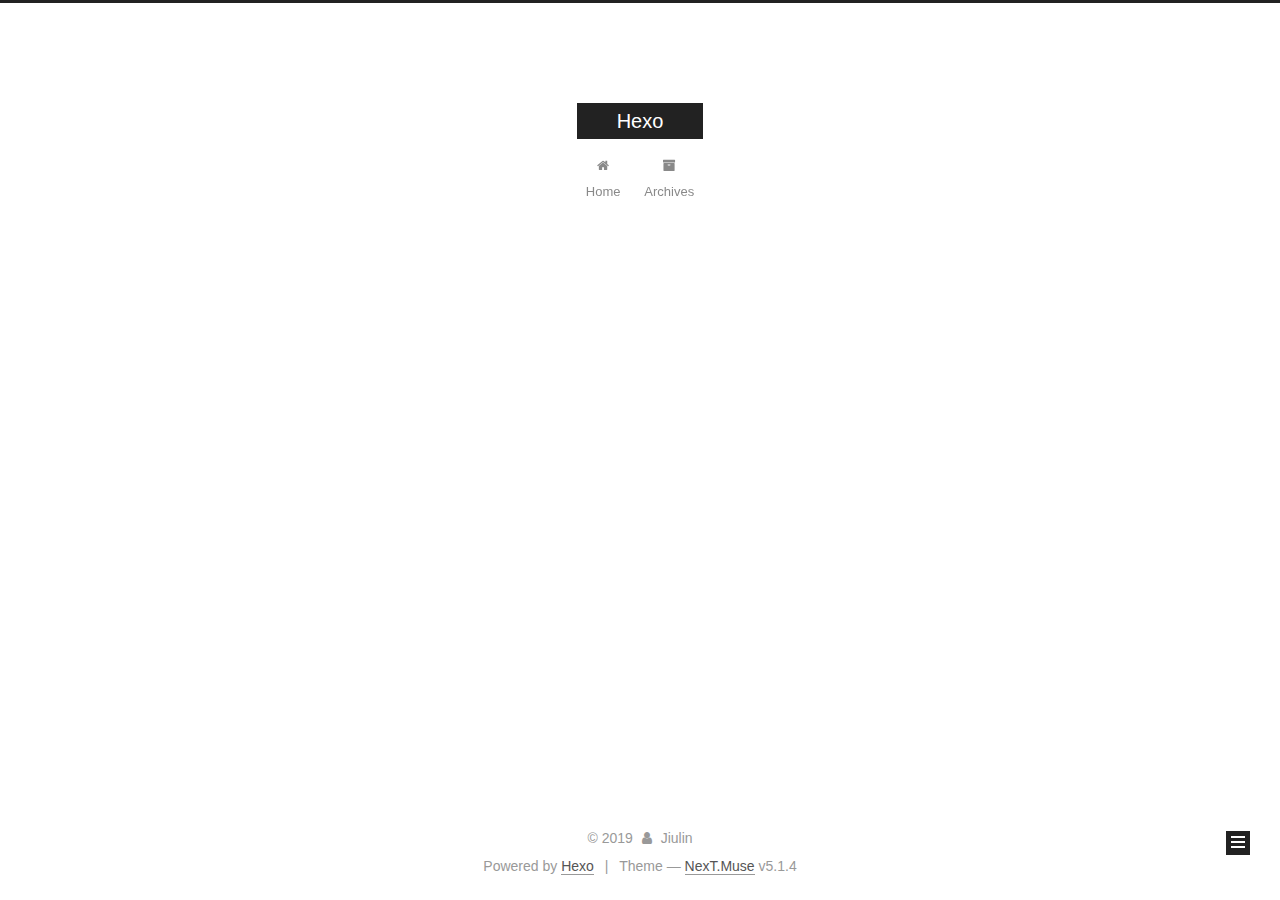
==== commit e9f1f10c: "Site updated: 2019-04-27 22:07:32" ====
--- a/archives/index.html
+++ b/archives/index.html
@@ -253,14 +253,14 @@
         
             <a class="post-title-link" href="/2019/04/27/博客声明/" itemprop="url">
               
-                <span itemprop="name">Untitled</span>
+                <span itemprop="name">博客声明1</span>
               
             </a>
         
       </h2>
 
       <div class="post-meta">
-        <time class="post-time" itemprop="dateCreated" datetime="2019-04-27T21:40:02+08:00" content="2019-04-27">
+        <time class="post-time" itemprop="dateCreated" datetime="2019-04-27T22:06:26+08:00" content="2019-04-27">
           04-27
         </time>
       </div>
@@ -347,7 +347,7 @@
         <div class="site-overview">
           <div class="site-author motion-element" itemprop="author" itemscope itemtype="http://schema.org/Person">
             
-              <p class="site-author-name" itemprop="name">John Doe</p>
+              <p class="site-author-name" itemprop="name">Jiulin</p>
               <p class="site-description motion-element" itemprop="description"></p>
           </div>
 
@@ -403,7 +403,7 @@
   <span class="with-love">
     <i class="fa fa-user"></i>
   </span>
-  <span class="author" itemprop="copyrightHolder">John Doe</span>
+  <span class="author" itemprop="copyrightHolder">Jiulin</span>
 
   
 </div>
--- a/css/main.css
+++ b/css/main.css
@@ -1822,7 +1822,7 @@
   width: 4px;
   height: 4px;
   border-radius: 50%;
-  background: #a1d1ff;
+  background: #ffd9bd;
 }
 .links-of-blogroll {
   font-size: 13px;
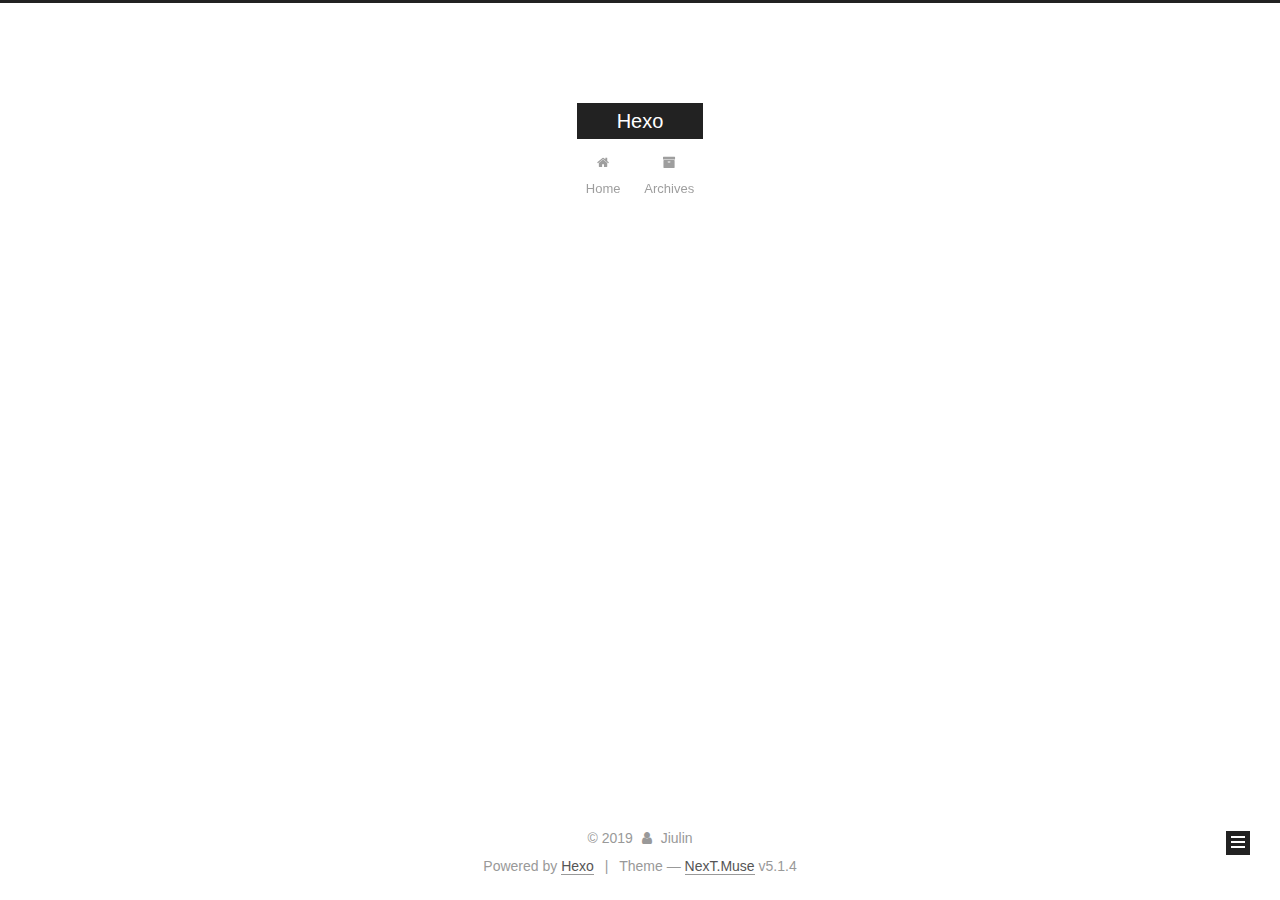
==== commit 1c11daf4: "Site updated: 2019-04-28 21:11:11" ====
--- a/archives/index.html
+++ b/archives/index.html
@@ -227,7 +227,7 @@
         
           
         
-        Um..! 2 posts in total. Keep on posting.
+        Um..! 3 posts in total. Keep on posting.
       </span>
 
       
@@ -241,6 +241,41 @@
           <div class="collection-title">
             <h1 class="archive-year" id="archive-year-2019">2019</h1>
           </div>
+        
+        
+
+        
+
+  <article class="post post-type-normal" itemscope itemtype="http://schema.org/Article">
+    <header class="post-header">
+
+      <h2 class="post-title">
+        
+            <a class="post-title-link" href="/2019/04/28/团队管理1/" itemprop="url">
+              
+                <span itemprop="name">Untitled</span>
+              
+            </a>
+        
+      </h2>
+
+      <div class="post-meta">
+        <time class="post-time" itemprop="dateCreated" datetime="2019-04-28T21:01:17+08:00" content="2019-04-28">
+          04-28
+        </time>
+      </div>
+
+    </header>
+  </article>
+
+
+
+      
+
+        
+        
+        
+
         
         
 
@@ -358,7 +393,7 @@
               
                 <a href="/archives/">
               
-                  <span class="site-state-item-count">2</span>
+                  <span class="site-state-item-count">3</span>
                   <span class="site-state-item-name">posts</span>
                 </a>
               </div>
--- a/css/main.css
+++ b/css/main.css
@@ -1822,7 +1822,7 @@
   width: 4px;
   height: 4px;
   border-radius: 50%;
-  background: #ffd9bd;
+  background: #ff6a74;
 }
 .links-of-blogroll {
   font-size: 13px;
